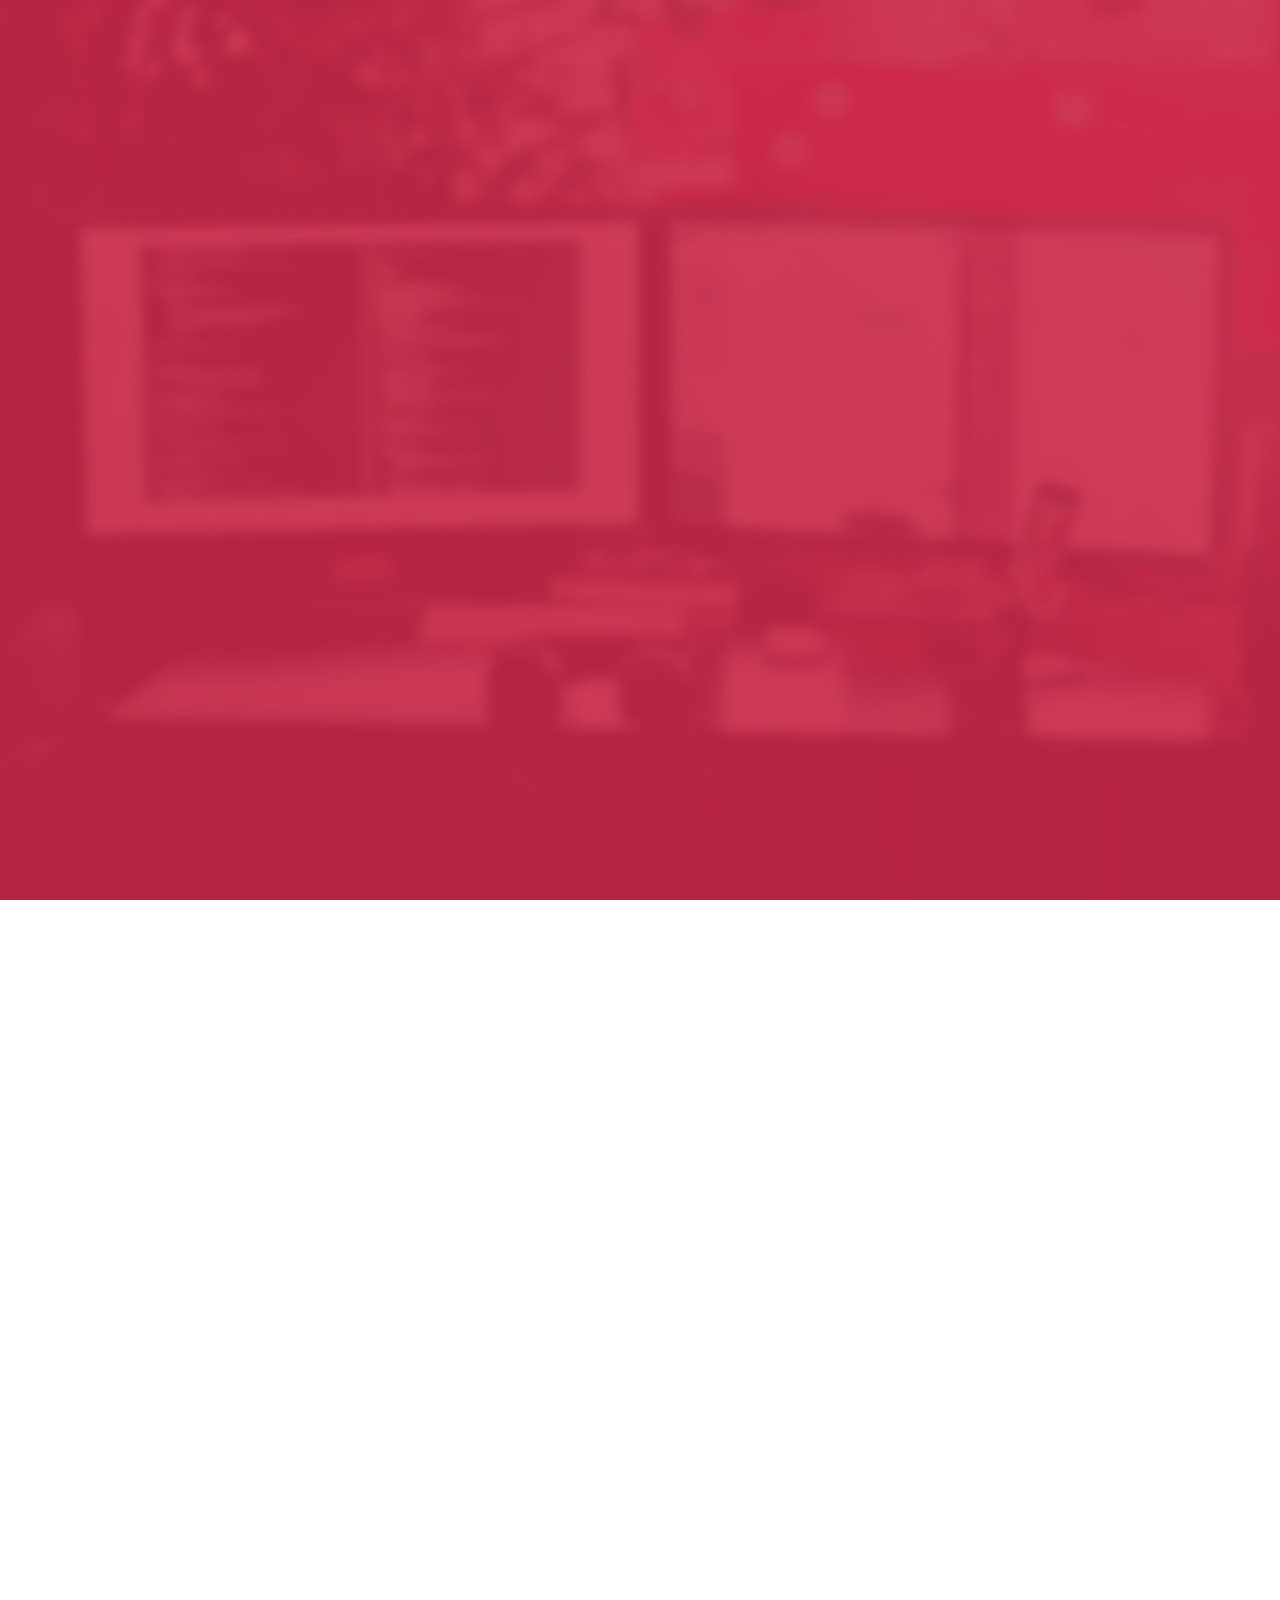
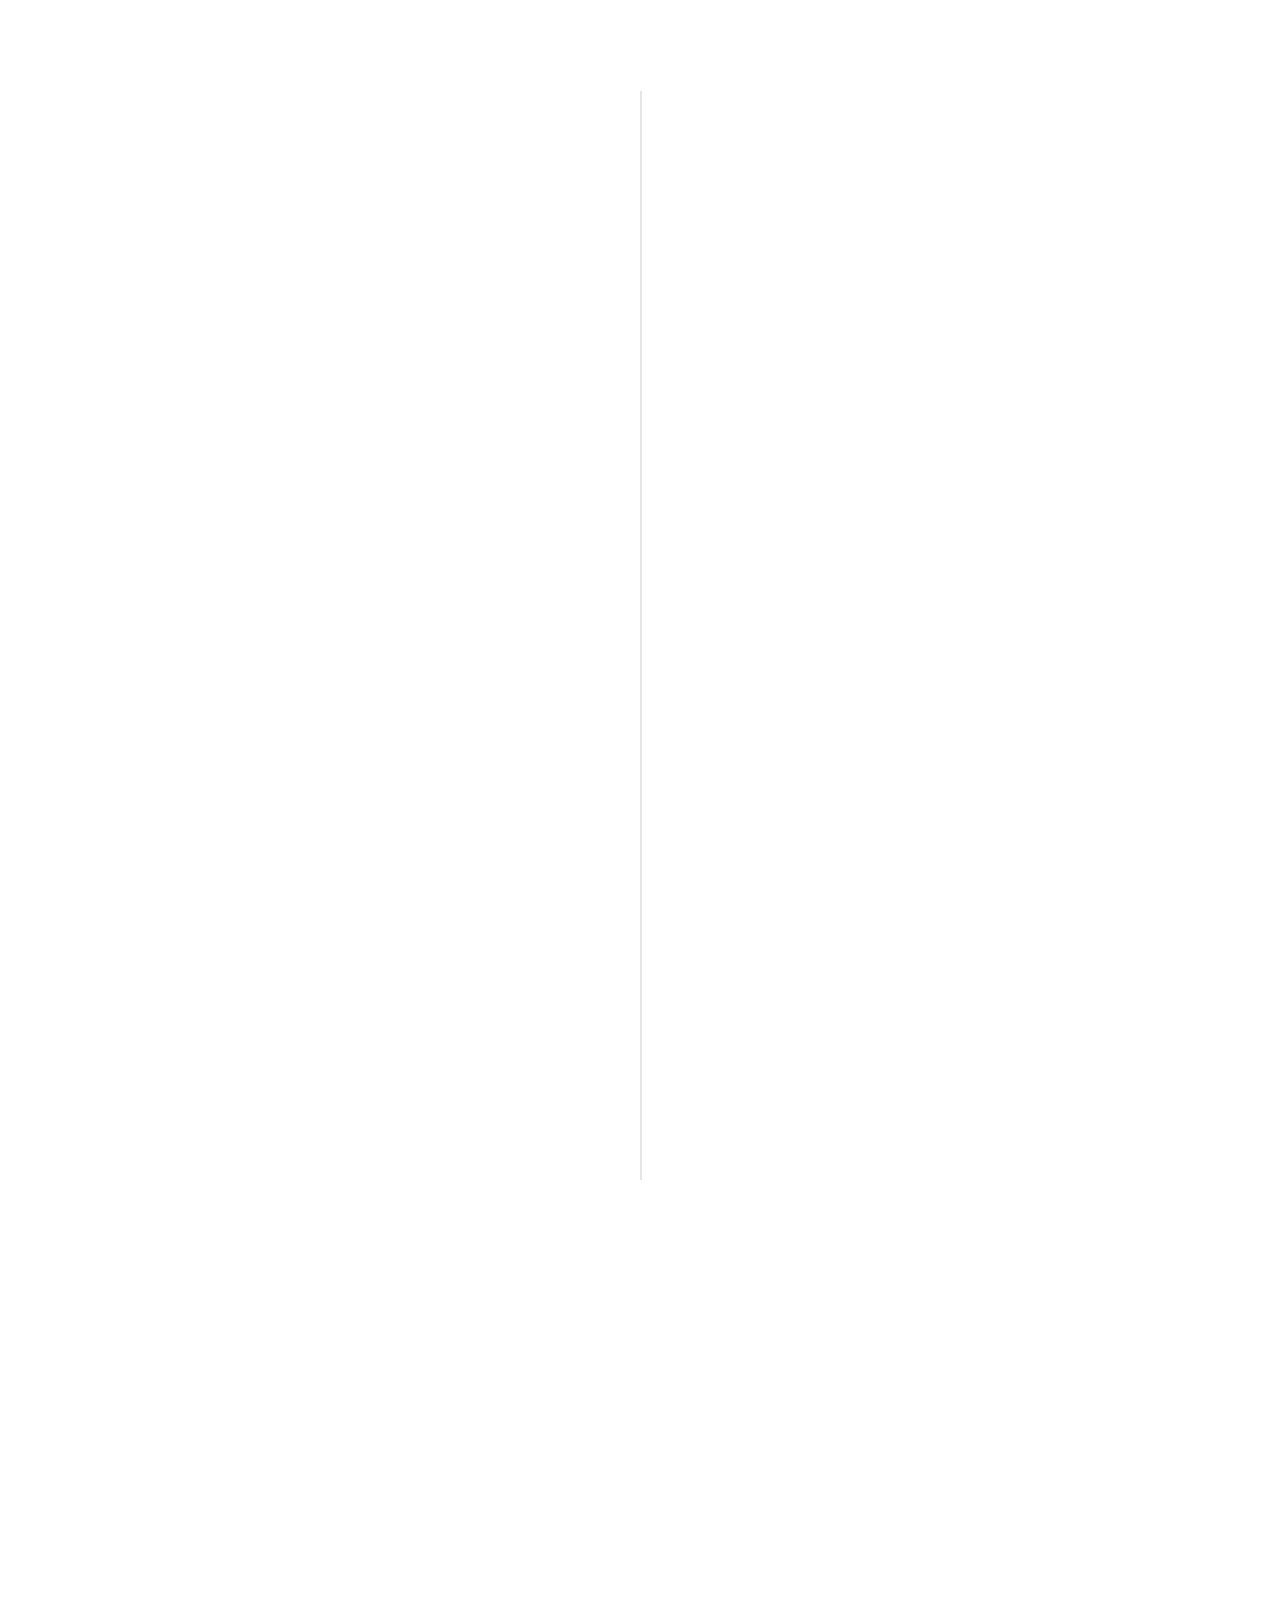
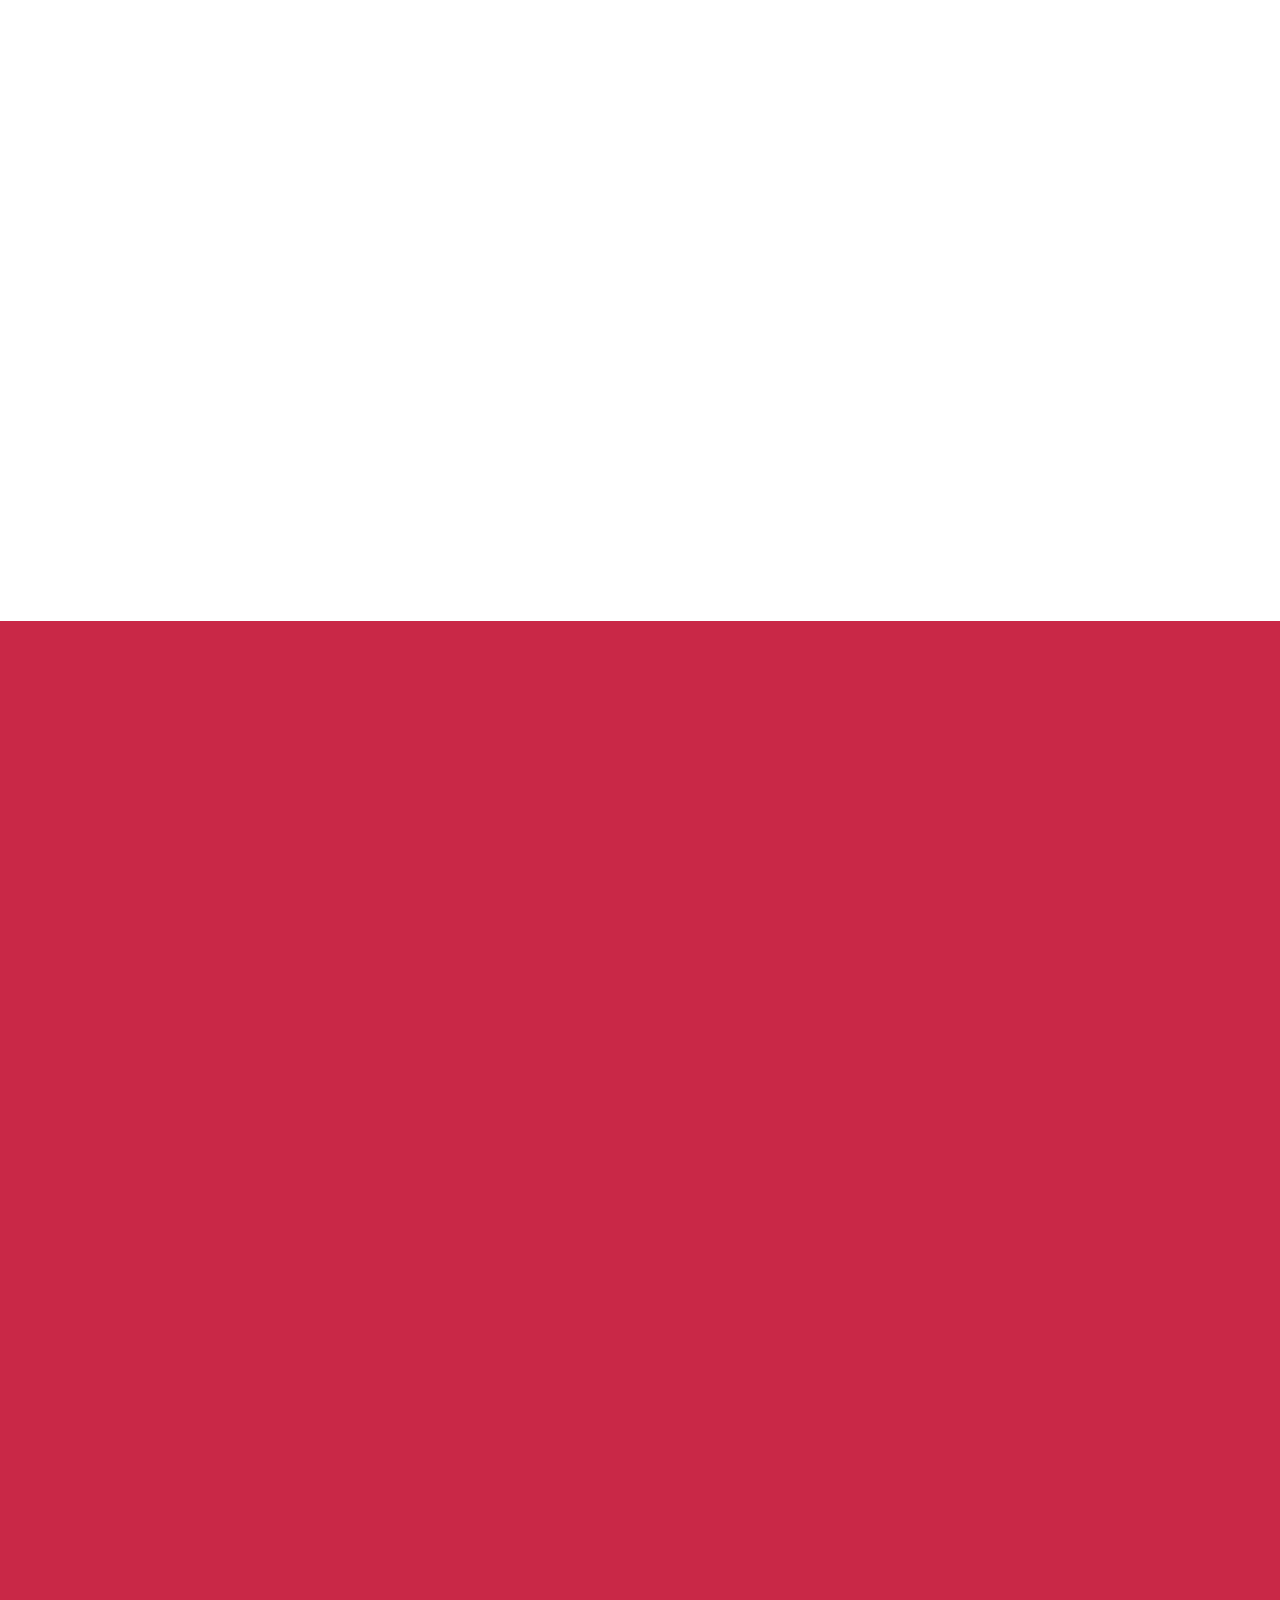
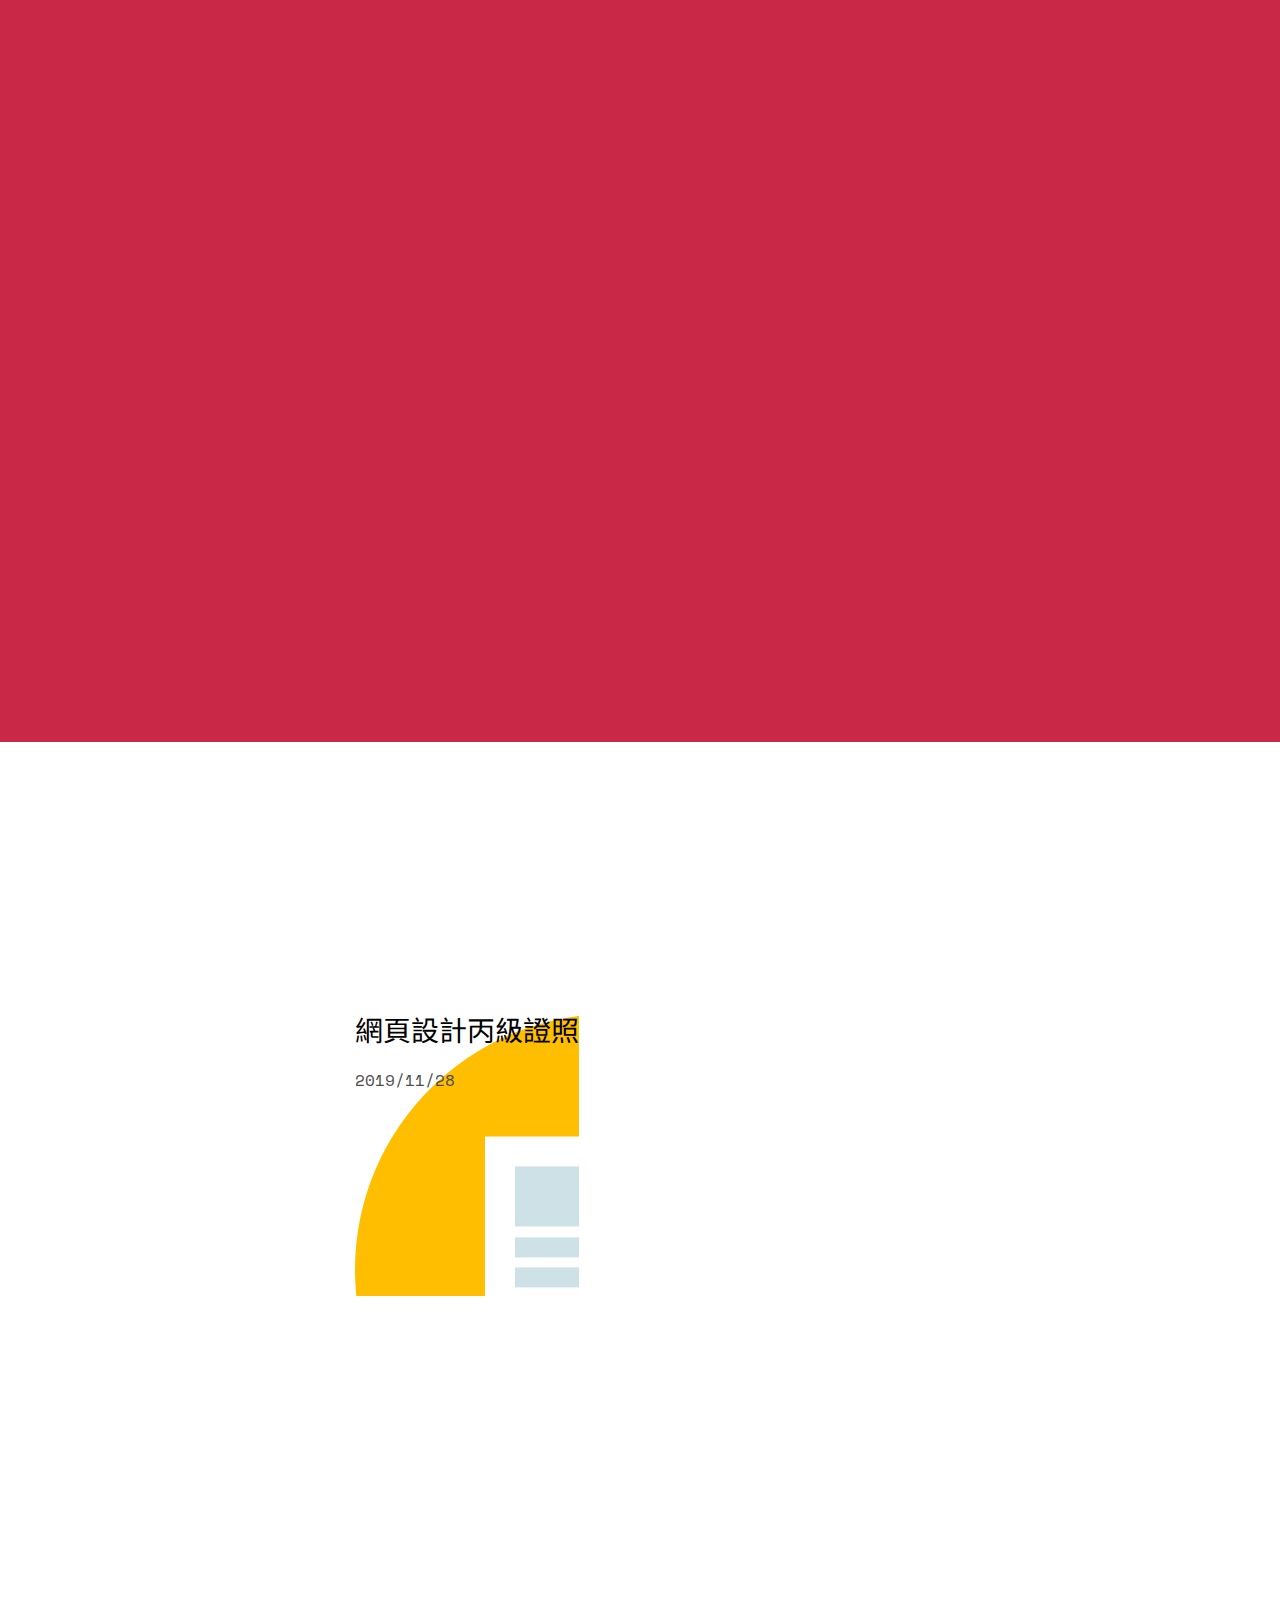
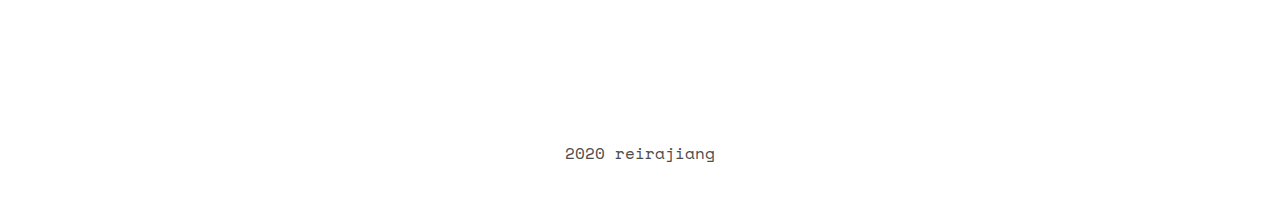
==== index.html @ fb4468a3 "Update license link" ====
<!DOCTYPE html>
<html lang="en">
<head>
    <meta charset="UTF-8">
    <meta name="viewport" content="width=device-width, initial-scale=1.0">
    <meta http-equiv="X-UA-Compatible" content="ie=edge">
    <title>ReiraJiang's-Profile</title>
    <link href="https://fonts.googleapis.com/css?family=Nanum+Gothic&display=swap" rel="stylesheet" />
	<!-- font-family: 'Nanum Gothic', sans-serif; -->
	<link href="https://fonts.googleapis.com/css?family=Noto+Sans+TC&display=swap" rel="stylesheet" />
	<!-- font-family: 'Noto Sans TC', sans-serif; -->
	<link href="https://fonts.googleapis.com/css?family=Space+Mono" rel="stylesheet">
	<link href="https://fonts.googleapis.com/css?family=Kaushan+Script" rel="stylesheet">
	
	<!-- Animate.css -->
	<link rel="stylesheet" href="plugins/animate/animate.css" />
	<link rel="stylesheet" href="plugins/fontawesome/all.min.css" />
	<!-- Bootstrap  -->
	<link rel="stylesheet" href="plugins/bootsrap/bootstrap.min.css" />
	<!-- Theme style  -->
	<link rel="stylesheet" href="css/style.css">
	<!-- Modernizr JS -->
	<script src="plugins/modernizr/modernizr-2.6.2.min.js"></script>
</head>
<body>
		
	<div class="c-loader"></div>
	<div id="page">	
	<header id="c-header" class="c-cover js-fullheight" role="banner" style="background-image:url(images/cover_bg_3.jpg);" data-stellar-background-ratio="0.5">
		<div class="overlay"></div>
		<div class="container">
			<div class="row">
				<div class="col-12 col-md-offset-2 text-center">
					<div class="display-t js-fullheight">
						<div class="display-tc js-fullheight animate-box" data-animate-effect="fadeIn">
							<div class="profile-thumb" style="background: url(images/reira.png);"></div>
							<h1><span>Reira Jiang</span></h1>
							<h3><span>菜鳥工程師 / 目標成為全端工程師</span></h3>
							<p>
								<ul class="social-icons">
									<li><a href="https://github.com/jiangreira" target="_blank"><i class="fab fa-github"></i></a></li>
									<li><a href="https://www.linkedin.com/in/rierajiang" target="_blank"><i class="fab fa-linkedin-in"></i></a></li>
								</ul>
							</p>
						</div>
					</div>
				</div>
			</div>
		</div>
	</header>

	<div id="c-about" class="animate-box">
		<div class="container">
			<div class="row">
				<div class="col-12 col-md-offset-2 text-center headtext">
					<h2>About Reira</h2>
				</div>
			</div>
			<div class="row">
				<div class="col-xl-4">
					<ul class="info mb-md-5">
						<li><span class="first-block">姓名</span><span class="second-block">江盈蓉</span></li>
						<li><span class="first-block">電話</span><span class="second-block">0966-720-315</span></li>
						<li><span class="first-block">信箱</span><span class="second-block">yingrong.chang@gmail.com</span></li>
						<li><span class="first-block">連結</span>
							<span class="second-block">
								<a href="https://github.com/jiangreira" target="_blank"><i class="fab fa-github mr-2"></i></a>
								<a href="https://www.linkedin.com/in/rierajiang" target="_blank"><i class="fab fa-linkedin-in"></i></a>
							</span>
						</li>
					</ul>
				</div>
				<div class="col-xl-7 ml-xl-5">
					<h2>Hi!Everyone!</h2>
					<p>我是Reira，待業中，目前持續研究jq中、喜歡上stackoverflow找答案<br>
						<a href="https://reurl.cc/yydpm8" target="_blank">Resume <i class="far fa-share-square"></i> </a><br>
						<a href="https://reurl.cc/A1QlmK" target="_blank">Official_Resume <i class="far fa-share-square"></i> </a></p>
				</div>
			</div>
		</div>
	</div>

	<div id="c-reusme" >
		<div class="container">
			<div class="row animate-box">
				<div class="col-12 col-md-offset-2 text-center headtext">
					<h2>工作經驗&學歷</h2>
				</div>
			</div>
			<div class="row">
				<div class="col-md-12 col-md-offset-0">
					<ul class="timeline">
						<li class="timeline-heading text-center animate-box">
							<div><h3>Work Experience & Education</h3></div>
						</li>
						<li class="animate-box timeline-unverted">
							<div class="timeline-badge"><i class="fas fa-book-reader"></i></div>
							<div class="timeline-panel">
								<div class="timeline-heading">
									<h3 class="timeline-title">前端網頁設計課程</h3>
									<span class="company">泰山職訓局 - 2019/10 2020/01</span>
								</div>
								<div class="timeline-body">
									<p>運用課程所學，使用JS、JQuery、Bootstrap及PHP，<br>
										並完成結訓專題 <a href="#final_project"> <i class="fas fa-thumbtack"></i>Picker 批客</a>
									</p>
								</div>
							</div>
						</li>
						<li class="timeline-inverted animate-box">
							<div class="timeline-badge"><i class="fas fa-briefcase"></i></div>
							<div class="timeline-panel">
								<div class="timeline-heading">
									<h3 class="timeline-title">系統分析師 Systems Analysis</h3>
									<span class="company">PChome網路家庭國際資訊股份有限公司 - 2018/11 - 2019/07</span>
								</div>
								<div class="timeline-body">
									<p>評估、分析及了解現行資訊運作系統，確定使用者功能需求與所需耗用資源，並依此發展系統架構，訂定系統所需的功能及範圍。</p>
									<ol>
										<li>參與需求訪談、流程分析，並將其撰寫成系統架構需求的規格書文件。 </li>
										<li>驗證產出的系統符合需求。 </li>
										<li>執行專案過程中之溝通協調工作。</li>
									</ol> 						
								</div>
							</div>
						</li>
						<li class="animate-box timeline-unverted">
							<div class="timeline-badge"><i class="fas fa-briefcase"></i></div>
							<div class="timeline-panel">
								<div class="timeline-heading">
									<h3 class="timeline-title">網路行銷及商店平台管理</h3>
									<span class="company">創信股份有限公司 - 2016/07 - 2018/09</span>
								</div>
								<div class="timeline-body">
									<p>	該企業為專業童鞋品牌代理商，代理眾多童鞋品牌如MLB、NBA、ELLE及知名卡通等授權代理。工作內容著重於在多方平台如蝦皮、pchome、momo及自有官網等進行商品管理、網路行銷企劃、銷貨管理及粉絲團經營管理，另負責官網網頁內容及整理架構維護。</p>
								</div>
							</div>
						</li>
						<br>
						<li class="timeline-heading text-center animate-box">
							<div><h3>Education</h3></div>
						</li>
						<li class="timeline-inverted animate-box">
							<div class="timeline-badge"><i class="fas fa-graduation-cap"></i></div>
							<div class="timeline-panel">
								<div class="timeline-heading">
									<h3 class="timeline-title"><span>資訊管理學系</span><span> IMD</span></h3>
									<span class="company">中國文化大學 - 2012-2016 </span>
								</div>
								<div class="timeline-body">
									<p>在學課程主要學習C#及ASP.NET。課餘之際為使能更進一步了解自身未來發展及訓練與人溝通，有近二年的工讀經驗。主責為展覽商品展售並兼小組長之職。</p>
								</div>
							</div>
						</li>
			    	</ul>
				</div>
			</div>
		</div>
	</div>
	
	<div id="c-skills" class="animate-box">
		<div class="container">
			<div class="row">
				<div class="col-12 col-md-offset-2 text-center headtext">
					<h2>技能</h2>
				</div>
			</div>
			<div class="row row-pb-md">
				<div class="col-md-3 col-sm-6 col-xs-12 text-center">
					<div class="chart" data-percent="90"><span><strong>HTML5 / CSS3</strong>90%</span></div>
				</div>
				<div class="col-md-3 col-sm-6 col-xs-12 text-center">
					<div class="chart" data-percent="90"><span><strong>Javascript</strong>90%</span></div>
				</div>
				<div class="col-md-3 col-sm-6 col-xs-12 text-center">
					<div class="chart" data-percent="90"><span><strong>jQuery</strong>90%</span></div>
				</div>
				<div class="col-md-3 col-sm-6 col-xs-12 text-center">
					<div class="chart" data-percent="90"><span><strong>Bootstrap</strong>90%</span></div>
				</div>
				<div class="col-md-3 col-sm-6 col-xs-12 text-center">
					<div class="chart" data-percent="80"><span><strong>PHP</strong>80%</span></div>
				</div>
				<div class="col-md-3 col-sm-6 col-xs-12 text-center">
					<div class="chart" data-percent="85"><span><strong>MySQL</strong>85%</span></div>
				</div>
				<div class="col-md-3 col-sm-6 col-xs-12 text-center">
					<div class="chart" data-percent="50"><span><strong>C#</strong>50%</span></div>
				</div>
				<div class="col-md-3 col-sm-6 col-xs-12 text-center">
					<div class="chart" data-percent="50"><span><strong>ASP.NET</strong>50%</span></div>
				</div>
			</div>
			<div class="row">
				<div class="col-md-6">
					<div class="progress-wrap">
						<h3><span class="name-left">HTML5/CSS3</span><span class="value-right">90%</span></h3>
						<div class="progress">
						  <div class="progress-bar progress-bar-1 progress-bar-striped active" role="progressbar"
						  aria-valuemax="100" style="width:90%">
						  </div>
						</div>
					</div>
					<div class="progress-wrap">
						<h3><span class="name-left">Javascript</span><span class="value-right">90%</span></h3>
						<div class="progress">
						  <div class="progress-bar progress-bar-2 progress-bar-striped active" role="progressbar"
						  aria-valuemax="100" style="width:90%">
						  </div>
						</div>
					</div>
					<div class="progress-wrap">
						<h3><span class="name-left">jQuery</span><span class="value-right">90%</span></h3>
						<div class="progress">
						  <div class="progress-bar progress-bar-3 progress-bar-striped active" role="progressbar"
						  aria-valuemax="100" style="width:90%">
						  </div>
						</div>
					</div>
					<div class="progress-wrap">
						<h3><span class="name-left">Bootstrap</span><span class="value-right">90%</span></h3>
						<div class="progress">
						  <div class="progress-bar progress-bar-4 progress-bar-striped active" role="progressbar"
						  aria-valuemax="100" style="width:90%">
						  </div>
						</div>
					</div>
				</div>
				<div class="col-md-6">
					<div class="progress-wrap">
						<h3><span class="name-left">PHP</span><span class="value-right">80%</span></h3>
						<div class="progress">
						  <div class="progress-bar progress-bar-4 progress-bar-striped active" role="progressbar"
						  aria-valuemax="100" style="width:80%">
						  </div>
						</div>
					</div>
					<div class="progress-wrap">
						<h3><span class="name-left">MySQL</span><span class="value-right">85%</span></h3>
						<div class="progress">
						  <div class="progress-bar progress-bar-3 progress-bar-striped active" role="progressbar"
						   aria-valuemax="100" style="width:85%">
						  </div>
						</div>
					</div>
					<div class="progress-wrap">
						<h3><span class="name-left">C#</span><span class="value-right">50%</span></h3>
						<div class="progress">
						  <div class="progress-bar progress-bar-2 progress-bar-striped active" role="progressbar"
						  aria-valuemax="100" style="width:50%">
						  </div>
						</div>
					</div>
					<div class="progress-wrap">
						<h3><span class="name-left">ASP.NET</span><span class="value-right">50%</span></h3>
						<div class="progress">
						  <div class="progress-bar progress-bar-1 progress-bar-striped active" role="progressbar"
						 aria-valuemax="100" style="width:50%">
						  </div>
						</div>
					</div>
				</div>
			</div>
		</div>
	</div>
	<div id="c-works" class="fh5co-bg-dark">
		<div class="container-fluid">
			<div class="row animate-box">
				<div class="col-12 col-md-offset-2 text-center headtext">
					<h2>作品集</h2>
				</div>
			</div>
			<div class=" row mr-lg-5 ml-lg-5">
				<div class="col-md-6 col-lg-3">
					<div class="c-works animate-box">
						<a id="final_project" href="http://220.128.133.15/s1080407/00_Project/" target="_blank" class="blog-bg" style="background-image: url(images/picker.png);"></a>
						<div class="blog-text">
							<h3><a href="http://220.128.133.15/s1080407/00_Project/" target="_blank">Picker 批客 <i class="fas fa-link"></i></a></h3>
							<p>泰山職訓局結訓專題<br>使用PHP，包含會員管理及後臺管理</p>
							<span class="badge badge-pill badge-danger text-light">JQuery</span>
							<span class="badge badge-pill badge-danger text-light">AJAX</span>
							<span class="badge badge-pill badge-danger text-light">PHP</span>
						</div> 
					</div>
				</div>    
				<div class="col-md-6 col-lg-3 ">
					<div class="c-works animate-box">
						<a href="https://jiangreira.github.io/colorpicker/" target="_blank" class="blog-bg" style="background-image: url(images/colorpicker.png)"></a>					
						<div class="blog-text">
							<h3><a href="https://jiangreira.github.io/colorpicker/" target="_blank">ColorPicker 色彩選擇器 <i class="fas fa-link"></i></a></h3>
							<p>隨機調色盤,點擊連續增加/減少,同時可針對RGB個別輸入值,並顯示對應的色碼</p>
							<span class="badge badge-pill badge-danger text-light">Javascript</span>
							<span class="badge badge-pill badge-danger text-light">Bootstrap</span>
						</div> 
					</div>
				</div>
				<div class="col-md-6 col-lg-3 ">
					<div class="c-works animate-box">
						<a href="https://jiangreira.github.io/jsstory/" target="_blank" class="blog-bg" style="background-image: url(images/jsstory_.png)"></a>
						<div class="blog-text">
							<h3><a href="https://jiangreira.github.io/jsstory/" target="_blank">JS Story / Js小遊戲 <i class="fas fa-link"></i></a></h3>
							<p>使用sweetalert規劃一個闖關遊戲</p>
							<span class="badge badge-pill badge-danger text-light">Javascript</span>
							<span class="badge badge-pill badge-danger text-light">SweetAlert</span>
						</div> 
					</div>
				</div>
				<div class="col-md-6 col-lg-3 ">
					<div class="c-works animate-box">
						<a href="https://jiangreira.github.io/watch/" target="_blank" class="blog-bg" style="background-image: url(images/watch_.png)"></a>
						<div class="blog-text">
							<h3><a href="https://jiangreira.github.io/watch/" target="_blank" >電子鐘 <i class="fas fa-link"></i></a></h3>
							<p>運用js寫出電子鐘</p>
							<span class="badge badge-pill badge-danger text-light">Javascript</span>
							<span class="badge badge-pill badge-danger text-light">JQuery</span>
							<span class="badge badge-pill badge-danger text-light">SweetAlert</span>
						</div> 
					</div>
				</div>
				<div class="col-md-6 col-lg-3 ">
					<div class="c-works animate-box">
						<a href="https://jiangreira.github.io/sunapi/" target="_blank" class="blog-bg" style="background-image: url(images/sunapi_.png);"></a>
						<div class="blog-text">
							<h3><a href="https://jiangreira.github.io/sunapi/" target="_blank">日出日落API串接 <i class="fas fa-link"></i></a></h3>
							<p>利用AJAX串接open api</p>
							<span class="badge badge-pill badge-danger text-light">JQuery</span>
							<span class="badge badge-pill badge-danger text-light">AJAX</span>
							<span class="badge badge-pill badge-danger text-light">DataTable.js</span>
						</div> 
					</div>
				</div>                                                                                                                                                                                                                                                                                                                                                                                                                                                                                                                                                                                                                                                                                                                                                                                                                                                                                                                                                                                                                                                                                                                                                                                                                                                                                                                                                                                                                                                                                                                                                                                                                                                                                                                                                                                                                                                                                                                                                                                                                                                                                                                                                                                                                                                                                                                                                                                                                                                                                                                                                                                                                                                                                                                                                                                                                                                                                                                                                                                                                                                                                                                                                                                                                                                                                                                                                                                                                                                                                                                                                                                                                                                                                                                                                                                                                                                                                                                                                                                                                                                     
				                                                                                                                                                                                                                                                                                                                                                                                                                                                                                                                                                                                                                                                                                                                                                                                                                                                                                                                                                                                                                                                                                                                                                                                                                                                                                                                                                                                                                                                                                                                                                                                                                                                                                                                                                                                                                                                                                                                                                                                                                                                                                                                                                                                                                                                                                                                                                                                                                                                                                                                                                                                                                                                                                                                                                                                                                                                                                                                                                                                                                                                                                                                                                                                                                                                                                                                                                                                                                                                                                                                                                                                                                                                                                                                                                                                                                                                                                                                                                                                                                                                 
			</div>
		</div>
	</div>
	<div id="c-license" >
		<div class="container">
			<div class="row animate-box">
				<div class="col-12 text-center headtext">
					<h2>證照</h2>
				</div>
			</div>
			<div class="row">
				<div class="col-md-6 col-lg-3 text-center col-padding animate-box">
					<a href="https://reurl.cc/vnYjXe" target="_blank" class="work" style="background-image: url(images/wda.png)">
						<div class="desc">
							<h3>泰山職訓局結訓證書</h3>
							<span>2020/01/16</span>
						</div>
					</a>
				</div>
				<div class="https://reurl.cc/A1QW3E" target="_blank" class="work" style="background-image: url(images/contract.png)">
						<div class="desc">
							<h3>網頁設計丙級證照</h3>
							<span>2019/11/28</span>
						</div>
					</a>
				</div>
				<div class="col-md-6 col-lg-3 text-center col-padding animate-box">
					<a href="https://reurl.cc/ObZ8oD" class="work" target="_blank" style="background-image: url(images/toeic.png)">
						<div class="desc">
							<h3>TOEIC 多益</h3>
							<span>2019/10/27</span>
						</div>
					</a>
				</div>
				<div class="col-md-6 col-lg-3 text-center col-padding animate-box">
					<a href="https://reurl.cc/gvVEGb" target="_blank" class="work" style="background-image: url(images/mcsd.png)">
						<div class="desc">
							<h3>MCSD C# (70-483)</h3>
							<span>2014/12/28</span>
						</div>
					</a>
				</div>
				<div class="col-md-6 col-lg-3 text-center col-padding animate-box">
					<a href="https://reurl.cc/QprOEp" target="_blank" class="work" style="background-image: url(images/MTA.png)">
						<div class="desc">
							<h3>MTA微軟專業應用技術國際認證</h3>
							<span>2014/10/25</span>
						</div>
					</a>
				</div>
				
			</div>
		</div>
	</div>
	<div id="c-footer">
		<div class="container">
			<div class="text-center">
				<p>2020 reirajiang</p>
			</div>
		</div>
	</div>
	<div class="gototop js-top">
		<a href="#" class="js-gotop"><i class="far fa-arrow-alt-circle-up"></i></a>
	</div>
	
	<!-- jQuery -->
	<script src="plugins/jQuery/jquery-3.4.1.min.js"></script>
	<!-- jQuery Easing -->
	<script src="plugins/jQuery/jquery.easing.1.3.js"></script>
	<!-- Fontawesome -->
    <script src="plugins/fontawesome/all.min.js"></script>
	<!-- Bootstrap -->
	<script src="plugins/bootsrap/popper.min.js"></script>
    <script src="plugins/bootsrap/bootstrap.min.js"></script>
	<!-- Waypoints -->
	<script src="plugins/waypoints/jquery.waypoints.min.js"></script>
	<!-- Stellar Parallax -->
	<script src="plugins/stellar/jquery.stellar.min.js"></script>
	<!-- Easy PieChart -->
	<script src="plugins/easypiechart/jquery.easypiechart.min.js"></script>
	<!-- Main -->
	<script src="plugins/all/main.js"></script>
	<script>
	</script>
	</body>
</html>
---- css/style.css ----
body {
  font-family: "Space Mono", "Noto Sans TC", serif;
  font-weight: 400;
  font-size: 16px;
  line-height: 1.7;
  color: #4d4d4d;
  background: #fff;
}

#page {
  position: relative;
  overflow-x: hidden;
  width: 100%;
  height: 100%;
  -webkit-transition: 0.5s;
  -o-transition: 0.5s;
  transition: 0.5s;
}
.offcanvas #page {
  overflow: hidden;
  position: absolute;
}
.offcanvas #page:after {
  -webkit-transition: 2s;
  -o-transition: 2s;
  transition: 2s;
  position: absolute;
  top: 0;
  right: 0;
  bottom: 0;
  left: 0;
  z-index: 101;
  background: rgba(0, 0, 0, 0.7);
  content: "";
}

a {
  color: #C92847;
  -webkit-transition: 0.5s;
  -o-transition: 0.5s;
  transition: 0.5s;
}
a:hover, a:active, a:focus {
  color: #C92847;
  outline: none;
  text-decoration: none;
}

p {
  margin-bottom: 30px;
}

h1, h2, h3, h4, h5, h6, figure {
  color: #000;
  font-family: "Space Mono", "Noto Sans TC", serif;
  font-weight: 400;
  margin: 0 0 20px 0;
}

::-webkit-selection {
  color: #fff;
  background: #C92847;
}

::-moz-selection {
  color: #fff;
  background: #C92847;
}

::selection {
  color: #fff;
  background: #C92847;
}

#c-header,
.c-cover {
  background-color: transparent;
  background-size: cover;
  background-attachment: fixed;
  position: relative;
  height: 100vh;
  width: 100%;
}
#c-header .overlay,
.c-cover .overlay {
  position: absolute;
  top: 0;
  bottom: 0;
  left: 0;
  right: 0;
  background: rgba(201, 40, 71, 0.9);
}
#c-header .display-t,
.c-cover .display-t {
  width: 100%;
  display: table;
}
#c-header .display-tc,
.c-cover .display-tc {
  display: table-cell;
  vertical-align: middle;
  height: 600px;
}
#c-header .display-tc h1, #c-header .display-tc h2, #c-header .display-tc h3,
.c-cover .display-tc h1,
.c-cover .display-tc h2,
.c-cover .display-tc h3 {
  margin: 0;
  padding: 0;
  color: white;
}
#c-header .display-tc h1,
.c-cover .display-tc h1 {
  font-family: "Kaushan Script", cursive;
  margin-bottom: 30px;
  font-size: 50px;
  line-height: 1.3;
  font-weight: 300;
  -webkit-transform: rotate(-5deg);
  -moz-transform: rotate(-5deg);
  -ms-transform: rotate(-5deg);
  -o-transform: rotate(-5deg);
  transform: rotate(-5deg);
}
#c-header .display-tc h1 span,
.c-cover .display-tc h1 span {
  padding: 4px 15px;
  position: relative;
}
#c-header .display-tc h1 span:before,
.c-cover .display-tc h1 span:before {
  position: absolute;
  top: 40px;
  left: 0;
  width: 30px;
  height: 4px;
  content: '';
  background: #fff;
  margin-left: -30px;
}
#c-header .display-tc h1 span:after,
.c-cover .display-tc h1 span:after {
  position: absolute;
  top: 40px;
  right: 0;
  width: 30px;
  height: 4px;
  content: '';
  background: #fff;
  margin-right: -30px;
}
@media screen and (max-width: 768px) {
  #c-header .display-tc h1,
  .c-cover .display-tc h1 {
    font-size: 34px;
  }
  #c-header .display-tc h1 span:before,
  .c-cover .display-tc h1 span:before {
    top: 28px;
    width: 20px;
    height: 3px;
    margin-left: -15px;
  }
  #c-header .display-tc h1 span:after,
  .c-cover .display-tc h1 span:after {
    top: 28px;
    width: 20px;
    height: 3px;
    margin-right: -15px;
  }
}
#c-header .display-tc h2,
.c-cover .display-tc h2 {
  font-size: 20px;
  line-height: 1.5;
  margin-bottom: 30px;
}
#c-header .display-tc h3,
.c-cover .display-tc h3 {
  font-size: 16px;
}
@media screen and (max-width: 768px) {
  #c-header .display-tc h3,
  .c-cover .display-tc h3 {
    font-size: 14px;
  }
}
#c-header .display-tc .profile-thumb,
.c-cover .display-tc .profile-thumb {
  background-size: cover !important;
  background-position: center center;
  background-repeat: no-repeat;
  position: relative;
  height: 200px;
  width: 200px;
  margin: 0 auto;
  margin-bottom: 30px;
  -webkit-border-radius: 50%;
  -moz-border-radius: 50%;
  -ms-border-radius: 50%;
  border-radius: 50%;
}
#c-header .display-tc .social-icons li svg,
.c-cover .display-tc .social-icons li svg {
  color: #fff;
}
#c-header .display-tc .social-icons li a svg,
.c-cover .display-tc .social-icons li a svg {
  font-size: 30px;
}

#c-about,
#c-resume,
#c-skills,
#c-works,
#c-license,
#fh5co-pricing{
  padding: 7em 0;
  clear: both;
}
@media screen and (max-width: 768px) {
  #c-about,
  #c-resume,
  #c-skills,
  #c-works,
  #c-license,
  #fh5co-pricing {
    padding: 3em 0;
  }
}


.fh5co-bg-dark {
  background: #C92847;
}
.fh5co-bg-dark .headtext h2 {
  color: #fff !important;
}

.info {
  margin: 0;
  padding: 0;
  width: 90%;
  float: left;
}
@media screen and (max-width: 768px) {
  .info {
    margin-bottom: 3em;
  }
}
.info li {
  width: 100%;
  float: left;
  list-style: none;
  padding: 10px 0;
}
.info li:first-child {
  padding-top: 0;
}
.info li .first-block {
  width: 40%;
  display: inline-block;
  float: left;
  color: #000;
  font-weight: bold;
}
.info li .second-block {
  width: 60%;
  display: inline-block;
}

.social-icons {
  margin: 0;
  padding: 0;
}
.social-icons li {
  margin: 0;
  padding: 0;
  list-style: none;
  display: -moz-inline-stack;
  display: inline-block;
  zoom: 1;
  *display: inline;
}
.social-icons li a {
  display: -moz-inline-stack;
  display: inline-block;
  zoom: 1;
  *display: inline;
  color: #C92847;
  padding-left: 10px;
  padding-right: 10px;
}
.social-icons li a i {
  font-size: 20px;
}

#fh5co-about .social-icons {
  margin: 0;
  padding: 0;
}
#fh5co-about .social-icons li {
  padding: 0;
  list-style: none;
  display: -moz-inline-stack;
  display: inline-block;
  zoom: 1;
  *display: inline;
}
#fh5co-about .social-icons li a {
  display: -moz-inline-stack;
  display: inline-block;
  zoom: 1;
  *display: inline;
  color: #fff;
  background: #2F3C4F;
  padding: 10px 10px 2px 10px;
  -webkit-border-radius: 2px;
  -moz-border-radius: 2px;
  -ms-border-radius: 2px;
  border-radius: 2px;
}
#fh5co-about .social-icons li a i {
  font-size: 20px;
}
#fh5co-about .social-icons li a:hover {
  background: #C92847;
}

.headtext {
  margin-bottom: 5em;
}
.headtext.headtext-sm {
  margin-bottom: 2em;
}
.headtext h2 {
  font-size: 40px;
  margin-bottom: 20px;
  line-height: 1.5;
  color: #000;
}
.headtext p {
  font-size: 18px;
  line-height: 1.5;
  color: #828282;
}
.headtext span {
  display: block;
  margin-bottom: 10px;
  text-transform: uppercase;
  font-size: 12px;
  letter-spacing: 2px;
}

.timeline {
  list-style: none;
  padding: 20px 0 20px;
  position: relative;
}
.timeline:before {
  top: 20px;
  bottom: 0;
  position: absolute;
  content: " ";
  width: 2px;
  background-color: #e6e6e6;
  left: 50%;
  margin-left: 0px;
}
@media screen and (max-width: 768px) {
  .timeline:before {
    margin-left: -64px;
  }
}
@media screen and (max-width: 480px) {
  .timeline:before {
    margin-left: -64px;
  }
}
@media screen and (max-width: 768px) {
  .timeline .timeline-heading {
    margin-bottom: 30px;
  }
}
.timeline .timeline-heading > div h3 {
  display: inline-block;
  padding: 7px 15px;
  font-size: 18px;
  text-transform: uppercase;
  letter-spacing: 5px;
  font-weight: bold;
  background: #e6e6e6;
  -webkit-border-radius: 4px;
  -moz-border-radius: 4px;
  -ms-border-radius: 4px;
  border-radius: 4px;
}
@media screen and (max-width: 768px) {
  .timeline .timeline-heading > div h3 {
    float: left;
    margin-bottom: 0;
  }
}
.timeline > li {
  margin-bottom: 20px;
  position: relative;
}
@media screen and (max-width: 768px) {
  .timeline > li {
    margin-bottom: 4em;
  }
}
.timeline > li:before, .timeline > li:after {
  content: " ";
  display: table;
}
.timeline > li:after {
  clear: both;
}
.timeline > li > .timeline-panel {
  width: 45%;
  float: left;
  margin-bottom: 0;
  position: relative;
  -webkit-border-radius: 4px;
  -moz-border-radius: 4px;
  -ms-border-radius: 4px;
  border-radius: 4px;
}
@media screen and (max-width: 768px) {
  .timeline > li > .timeline-panel {
    width: 85% !important;
  }
}
@media screen and (max-width: 480px) {
  .timeline > li > .timeline-panel {
    width: 75% !important;
  }
  .timeline > li > .timeline-panel:before {
    top: 30px;
  }
  .timeline > li > .timeline-panel:after {
    top: 31px;
  }
}
.timeline > li > .timeline-badge {
  color: #fff;
  width: 48px;
  height: 48px;
  line-height: 50px;
  font-size: 1.4em;
  text-align: center;
  position: absolute;
  top: 40px;
  left: 50%;
  margin-left: -21px;
  background-color: #C92847;
  z-index: 100;
  display: table;
  -webkit-border-radius: 50%;
  -moz-border-radius: 50%;
  -ms-border-radius: 50%;
  border-radius: 50%;
}
@media screen and (max-width: 768px) {
  .timeline > li > .timeline-badge {
    margin-left: -10px !important;
  }
}
@media screen and (max-width: 992px) {
  .timeline > li > .timeline-badge {
    margin-left: -10px !important;
  }
}
.timeline > li > .timeline-badge i {
  display: table-cell;
  vertical-align: middle;
  /* height: 44px; */
  font-size: 18px;
}
.timeline > li.timeline-unverted {
  text-align: right;
}
@media screen and (max-width: 768px) {
  .timeline > li.timeline-unverted {
    text-align: left;
  }
}
.timeline > li.timeline-inverted > .timeline-panel {
  float: right;
}
.timeline > li.timeline-inverted > .timeline-panel:before {
  border-left-width: 0;
  border-right-width: 15px;
  left: -15px;
  right: auto;
}
.timeline > li.timeline-inverted > .timeline-panel:after {
  border-left-width: 0;
  border-right-width: 14px;
  left: -14px;
  right: auto;
}

.timeline-title {
  margin-top: 0;
}

.company {
  display: block;
  margin-bottom: 20px;
  font-size: 16px;
  font-weight: normal;
  color: #bfbfbf;
}

.timeline-body > p,
.timeline-body > ul {
  margin-bottom: 0;
}

.timeline-body > p + p {
  margin-top: 5px;
}

@media (max-width: 992px) {
  ul.timeline:before {
    left: 90px;
  }

  ul.timeline > li > .timeline-panel {
    width: calc(100% - 200px);
    width: -moz-calc(100% - 200px);
    width: -webkit-calc(100% - 200px);
  }

  ul.timeline > li > .timeline-badge {
    left: 15px;
    margin-left: 0;
    top: 16px;
  }

  ul.timeline > li > .timeline-panel {
    float: right;
  }

  ul.timeline > li > .timeline-panel:before {
    border-left-width: 0;
    border-right-width: 15px;
    left: -15px;
    right: auto;
  }

  ul.timeline > li > .timeline-panel:after {
    border-left-width: 0;
    border-right-width: 14px;
    left: -14px;
    right: auto;
  }
}
.progress-wrap {
  width: 100%;
  float: left;
  margin-bottom: 10px;
}
.progress-wrap h3 {
  font-size: 16px;
  display: block;
  margin-bottom: 10px;
  float: left;
  width: 100%;
}
.progress-wrap h3 .name-left {
  float: left;
}
.progress-wrap h3 .value-right {
  float: right;
}

.progress {
  width: 100%;
  float: left;
  height: 5px;
  box-shadow: none;
}

.progress-bar {
  background-color: #2F3C4F;
  height: 5px;
  display: block;
  box-shadow: none;
}
.progress-bar.progress-bar-1 {
  background-color: #2980b9 !important;
}
.progress-bar.progress-bar-2 {
  background-color: #c0392b !important;
}
.progress-bar.progress-bar-3 {
  background-color: #d35400 !important;
}
.progress-bar.progress-bar-4 {
  background-color: #8e44ad !important;
}

.chart {
  width: 160px;
  height: 160px;
  margin: 0 auto 40px auto;
  position: relative;
  text-align: center;
}
.chart span {
  position: absolute;
  top: 50%;
  left: 0;
  margin-top: -30px;
  width: 100%;
}
.chart span strong {
  display: block;
}
.chart canvas {
  position: absolute;
  left: 0;
  top: 0;
}

.c-works {
  width: 100%;
  float: left;
  margin-bottom: 20px;
  margin-top:20px;
  border:1px solid lightgray
}
@media screen and (max-width: 768px) {
  .c-works {
    width: 100%;
  }
}
.c-works .blog-bg {
  display: block;
  width: 100%;
  background-size: cover;
  background-position: center center;
  background-repeat: no-repeat;
  position: relative;
  height: 300px;
}

@media screen and (max-width: 768px) {
  .c-works .blog-bg {
    height: 400px;
  }
}
@media screen and (max-width: 480px) {
  .c-works .blog-bg {
    height: 270px;
  }
}
.c-works .blog-text {
  /* margin-bottom: 30px; */
  position: relative;
  width: 100%;
  height:75%;
  padding: 30px;
  float: left;
  background: #fff;
  -webkit-box-shadow: 0px 2px 5px 0px rgba(0, 0, 0, 0.06);
  -moz-box-shadow: 0px 2px 5px 0px rgba(0, 0, 0, 0.06);
  box-shadow: 0px 2px 5px 0px rgba(0, 0, 0, 0.06);
  -webkit-transition: 0.3s;
  -o-transition: 0.3s;
  transition: 0.3s;
}
.c-works .blog-text p{
  height: 50px !important;
}
@media screen and (max-width: 768px) {
  .c-works .blog-text {
    padding: 10px;
  }
}
.c-works .blog-text span {
  display: inline-block;
  margin-bottom: 20px;
  font-size: 1rem !important;
  color: rgba(0, 0, 0, 0.3);
}
.c-works .blog-text .stuff {
  margin: 0;
  padding: 0;
  border-top: 1px solid rgba(0, 0, 0, 0.05);
  padding-top: 20px;
}
.c-works .blog-text .stuff li {
  list-style: none;
  display: inline-block;
  margin-left: 10px;
}
@media screen and (max-width: 768px) {
  .c-works .blog-text .stuff li {
    font-size: 14px;
  }
}
.c-works .blog-text .stuff li:first-child {
  margin-left: 0;
}
.c-works .blog-text .stuff li:last-child {
  float: right;
}
.c-works .blog-text .stuff li:last-child a {
  color: #000;
}
.c-works .blog-text .stuff li:last-child i {
  padding-right: 0;
  padding-left: 10px;
}
.c-works .blog-text .stuff li i {
  font-size: 14px;
  padding-right: 5px;
}
.c-works .blog-text h3 {
  font-size: 24px;
  margin-bottom: 20px;
  line-height: 1.5;
}
.c-works .blog-text h3 a {
  color: black;
}

#fh5co-consult {
  display: -webkit-box;
  display: -moz-box;
  display: -ms-flexbox;
  display: -webkit-flex;
  display: flex;
  flex-wrap: wrap;
  -webkit-flex-wrap: wrap;
  -moz-flex-wrap: wrap;
  width: 100%;
  float: left;
}
#fh5co-consult .video, #fh5co-consult .choose {
  display: inline-block;
}
@media screen and (max-width: 768px) {
  #fh5co-consult .video, #fh5co-consult .choose {
    width: 100% !important;
  }
}
#fh5co-consult .video {
  display: table;
  width: 50%;
  background-size: cover;
  background-position: center center;
  background-repeat: no-repeat;
  position: relative;
  display: -webkit-box;
  display: -moz-box;
  display: -ms-flexbox;
  display: -webkit-flex;
  display: flex;
  flex-wrap: wrap;
  -webkit-flex-wrap: wrap;
  -moz-flex-wrap: wrap;
}
@media screen and (max-width: 768px) {
  #fh5co-consult .video {
    display: none;
  }
}
#fh5co-consult .choose {
  width: 50%;
  padding: 4em;
}
@media screen and (max-width: 768px) {
  #fh5co-consult .choose {
    width: 100%;
    padding: 4em 1em;
  }
}

.fh5co-video {
  overflow: hidden;
}
@media screen and (max-width: 992px) {
  .fh5co-video {
    height: 450px;
  }
}
.fh5co-video .overlay {
  position: absolute;
  top: 0;
  left: 0;
  right: 0;
  bottom: 0;
  background: rgba(0, 0, 0, 0.1);
  -webkit-transition: 0.5s;
  -o-transition: 0.5s;
  transition: 0.5s;
}

#c-footer {
  padding: 50px 0;
  float: left;
  width: 100%;
}
#c-footer p:last-child {
  margin-bottom: 0;
}

.contact-info {
  margin-bottom: 4em;
  padding: 0;
}
.contact-info li {
  list-style: none;
  margin: 0 0 20px 0;
  position: relative;
  padding-left: 40px;
  color: #000;
}
.contact-info li i {
  position: absolute;
  top: .3em;
  left: 0;
  font-size: 22px;
  color: rgba(0, 0, 0, 0.3);
}
.contact-info li a {
  color: #000;
}

.form-control {
  -webkit-box-shadow: none;
  -moz-box-shadow: none;
  -ms-box-shadow: none;
  -o-box-shadow: none;
  box-shadow: none;
  border: none;
  border: 2px solid rgba(0, 0, 0, 0.1);
  font-size: 18px;
  font-weight: 300;
  -webkit-border-radius: 4px;
  -moz-border-radius: 4px;
  -ms-border-radius: 4px;
  border-radius: 4px;
}
.form-control:focus, .form-control:active {
  box-shadow: none;
  border: 2px solid rgba(0, 0, 0, 0.8);
}

input[type="text"] {
  height: 50px;
}

.form-group {
  margin-bottom: 30px;
}

#map {
  width: 100%;
  height: 500px;
  position: relative;
}
@media screen and (max-width: 768px) {
  #map {
    height: 200px;
  }
}

.gototop {
  position: fixed;
  bottom: 20px;
  right: 20px;
  z-index: 999;
  opacity: 0;
  visibility: hidden;
  -webkit-transition: 0.5s;
  -o-transition: 0.5s;
  transition: 0.5s;
}
.gototop.active {
  opacity: 1;
  visibility: visible;
}
.gototop a {
  width: 50px;
  height: 50px;
  line-height: 50px;
  display: table;
  background: rgba(0, 0, 0, 0.8);
  color: #fff;
  text-align: center;
  -webkit-border-radius: 50%;
  -moz-border-radius: 50%;
  -ms-border-radius: 50%;
  border-radius: 50%;
  font-size: 1.5rem;
}
.gototop a i {
  height: 50px;
  display: table-cell;
  vertical-align: middle;
}
.gototop a:hover, .gototop a:active, .gototop a:focus {
  text-decoration: none;
  outline: none;
}

.btn {
  margin-right: 4px;
  margin-bottom: 4px;
  font-family: "Space Mono", "Noto Sans TC", serif;
  font-size: 16px;
  font-weight: 400;
  -webkit-border-radius: 30px;
  -moz-border-radius: 30px;
  -ms-border-radius: 30px;
  border-radius: 30px;
  -webkit-transition: 0.5s;
  -o-transition: 0.5s;
  transition: 0.5s;
  padding: 8px 20px;
}
.btn.btn-md {
  padding: 8px 20px !important;
}
.btn.btn-lg {
  padding: 18px 36px !important;
}
.btn:hover, .btn:active, .btn:focus {
  box-shadow: none !important;
  outline: none !important;
}

.btn-primary {
  background: #C92847;
  color: #fff;
  border: 2px solid #C92847;
}
.btn-primary:hover, .btn-primary:focus, .btn-primary:active {
  background: #ff9b1a !important;
  border-color: #ff9b1a !important;
}
.btn-primary.btn-outline {
  background: transparent;
  color: #C92847;
  border: 2px solid #C92847;
}
.btn-primary.btn-outline:hover, .btn-primary.btn-outline:focus, .btn-primary.btn-outline:active {
  background: #C92847;
  color: #fff;
}

.btn-success {
  background: #5cb85c;
  color: #fff;
  border: 2px solid #5cb85c;
}
.btn-success:hover, .btn-success:focus, .btn-success:active {
  background: #4cae4c !important;
  border-color: #4cae4c !important;
}
.btn-success.btn-outline {
  background: transparent;
  color: #5cb85c;
  border: 2px solid #5cb85c;
}
.btn-success.btn-outline:hover, .btn-success.btn-outline:focus, .btn-success.btn-outline:active {
  background: #5cb85c;
  color: #fff;
}

.btn-info {
  background: #5bc0de;
  color: #fff;
  border: 2px solid #5bc0de;
}
.btn-info:hover, .btn-info:focus, .btn-info:active {
  background: #46b8da !important;
  border-color: #46b8da !important;
}
.btn-info.btn-outline {
  background: transparent;
  color: #5bc0de;
  border: 2px solid #5bc0de;
}
.btn-info.btn-outline:hover, .btn-info.btn-outline:focus, .btn-info.btn-outline:active {
  background: #5bc0de;
  color: #fff;
}

.btn-warning {
  background: #f0ad4e;
  color: #fff;
  border: 2px solid #f0ad4e;
}
.btn-warning:hover, .btn-warning:focus, .btn-warning:active {
  background: #eea236 !important;
  border-color: #eea236 !important;
}
.btn-warning.btn-outline {
  background: transparent;
  color: #f0ad4e;
  border: 2px solid #f0ad4e;
}
.btn-warning.btn-outline:hover, .btn-warning.btn-outline:focus, .btn-warning.btn-outline:active {
  background: #f0ad4e;
  color: #fff;
}

.btn-danger {
  background: #d9534f;
  color: #fff;
  border: 2px solid #d9534f;
}
.btn-danger:hover, .btn-danger:focus, .btn-danger:active {
  background: #d43f3a !important;
  border-color: #d43f3a !important;
}
.btn-danger.btn-outline {
  background: transparent;
  color: #d9534f;
  border: 2px solid #d9534f;
}
.btn-danger.btn-outline:hover, .btn-danger.btn-outline:focus, .btn-danger.btn-outline:active {
  background: #d9534f;
  color: #fff;
}

.btn-outline {
  background: none;
  border: 2px solid gray;
  font-size: 16px;
  -webkit-transition: 0.3s;
  -o-transition: 0.3s;
  transition: 0.3s;
}
.btn-outline:hover, .btn-outline:focus, .btn-outline:active {
  box-shadow: none;
}

.btn.with-arrow {
  position: relative;
  -webkit-transition: 0.3s;
  -o-transition: 0.3s;
  transition: 0.3s;
}
.btn.with-arrow i {
  visibility: hidden;
  opacity: 0;
  position: absolute;
  right: 0px;
  top: 50%;
  margin-top: -8px;
  -webkit-transition: 0.2s;
  -o-transition: 0.2s;
  transition: 0.2s;
}
.btn.with-arrow:hover {
  padding-right: 50px;
}
.btn.with-arrow:hover i {
  color: #fff;
  right: 18px;
  visibility: visible;
  opacity: 1;
}

.form-control {
  box-shadow: none;
  background: transparent;
  border: 2px solid rgba(0, 0, 0, 0.1);
  height: 54px;
  font-size: 18px;
  font-weight: 300;
}
.form-control:active, .form-control:focus {
  outline: none;
  box-shadow: none;
  border-color: #C92847;
}

.row-pb-md {
  padding-bottom: 4em !important;
}

.row-pb-sm {
  padding-bottom: 2em !important;
}

.nopadding {
  padding: 0 !important;
  margin: 0 !important;
}

.col-padding {
  padding: 6px !important;
  margin: 0px !important;
}

.c-loader {
  position: fixed;
  left: 0px;
  top: 0px;
  width: 100%;
  height: 100%;
  z-index: 9999;
  background: url(../images/loader.gif) center no-repeat #fff;
}

.js .animate-box {
  opacity: 0;
}

.work {
  background-size: cover;
  background-position: center center;
  background-repeat: no-repeat;
  position: relative;
  height: 270px;
  width: 100%;
  display: table;
  overflow: hidden;
}
@media screen and (max-width: 768px) {
  .work {
    height: 400px;
  }
}
@media screen and (max-width: 480px) {
  .work {
    height: 270px;
  }
}
.work .desc {
  display: table-cell;
  vertical-align: middle;
  height: 270px;
  background: #C92847;
  opacity: 0;
  -webkit-transition: 0.3s;
  -o-transition: 0.3s;
  transition: 0.3s;
}
.work .desc h3 {
  font-size: 20px;
  color: white;
  -webkit-transition: -webkit-transform 0.3s, opacity 0.3s;
  transition: transform 0.3s, opacity 0.3s;
  -webkit-transform: translate3d(0, -15px, 0);
  transform: translate3d(0, -15px, 0);
}
.work .desc span {
  display: block;
  color: white;
  font-size: 14px;
  -webkit-transition: -webkit-transform 0.3s, opacity 0.3s;
  transition: transform 0.3s, opacity 0.3s;
  -webkit-transform: translate3d(0, 15px, 0);
  transform: translate3d(0, 15px, 0);
}
@media screen and (max-width: 768px) {
  .work .desc {
    opacity: 1;
    background: rgba(255, 255, 255, 0.8);
    
  }
  .work .desc h3 {
    -webkit-transform: translate3d(0, 0, 0);
    transform: translate3d(0, 0, 0);
    color: black !important;
    text-shadow: 5px 5px 10px !important; 
    font-size: 1.5rem !important;
  }
  .work .desc span {
    -webkit-transform: translate3d(0, 0, 0);
    transform: translate3d(0, 0, 0);
    color: black !important;
    text-shadow: 10px 10px 15px !important; 
  }
}
.work:hover .desc {
  opacity: 1;
}
.work:hover .desc h3 {
  -webkit-transform: translate3d(0, 0, 0);
  transform: translate3d(0, 0, 0);
}
.work:hover .desc span {
  -webkit-transform: translate3d(0, 0, 0);
  transform: translate3d(0, 0, 0);
}
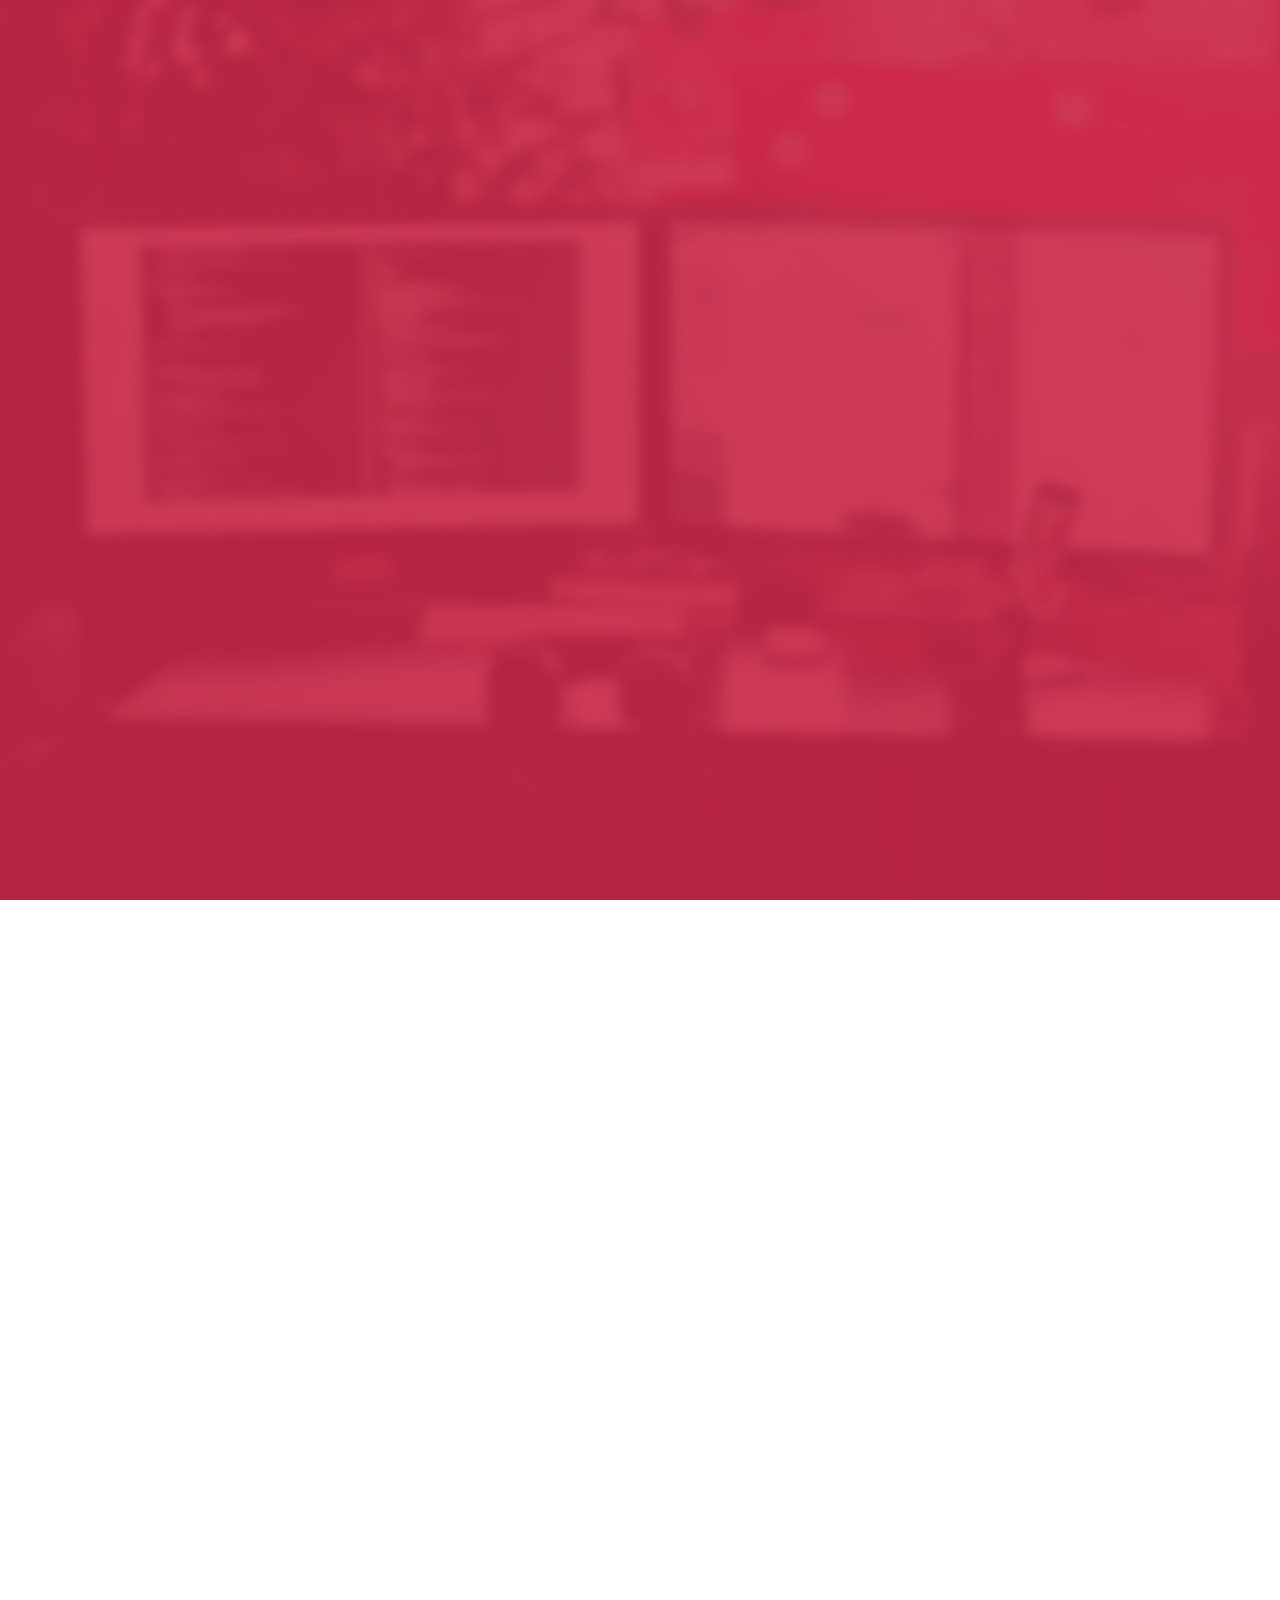
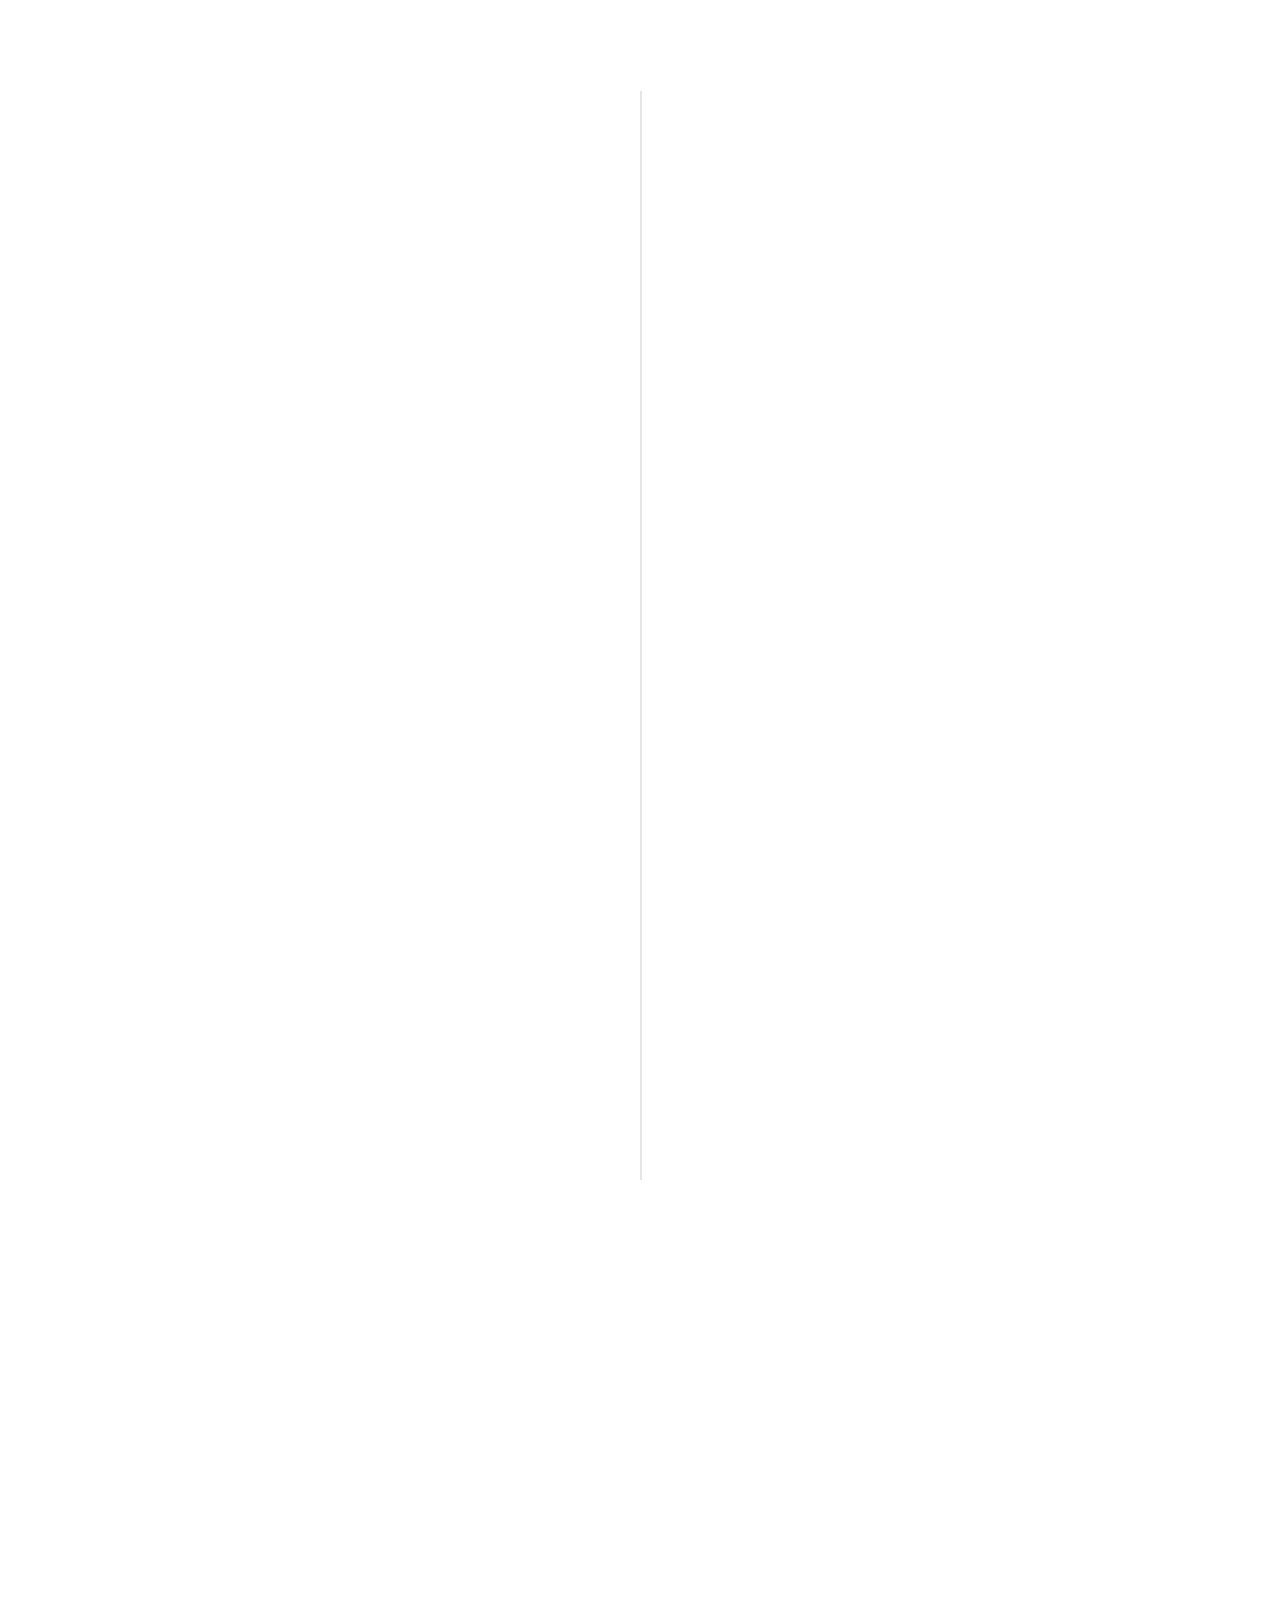
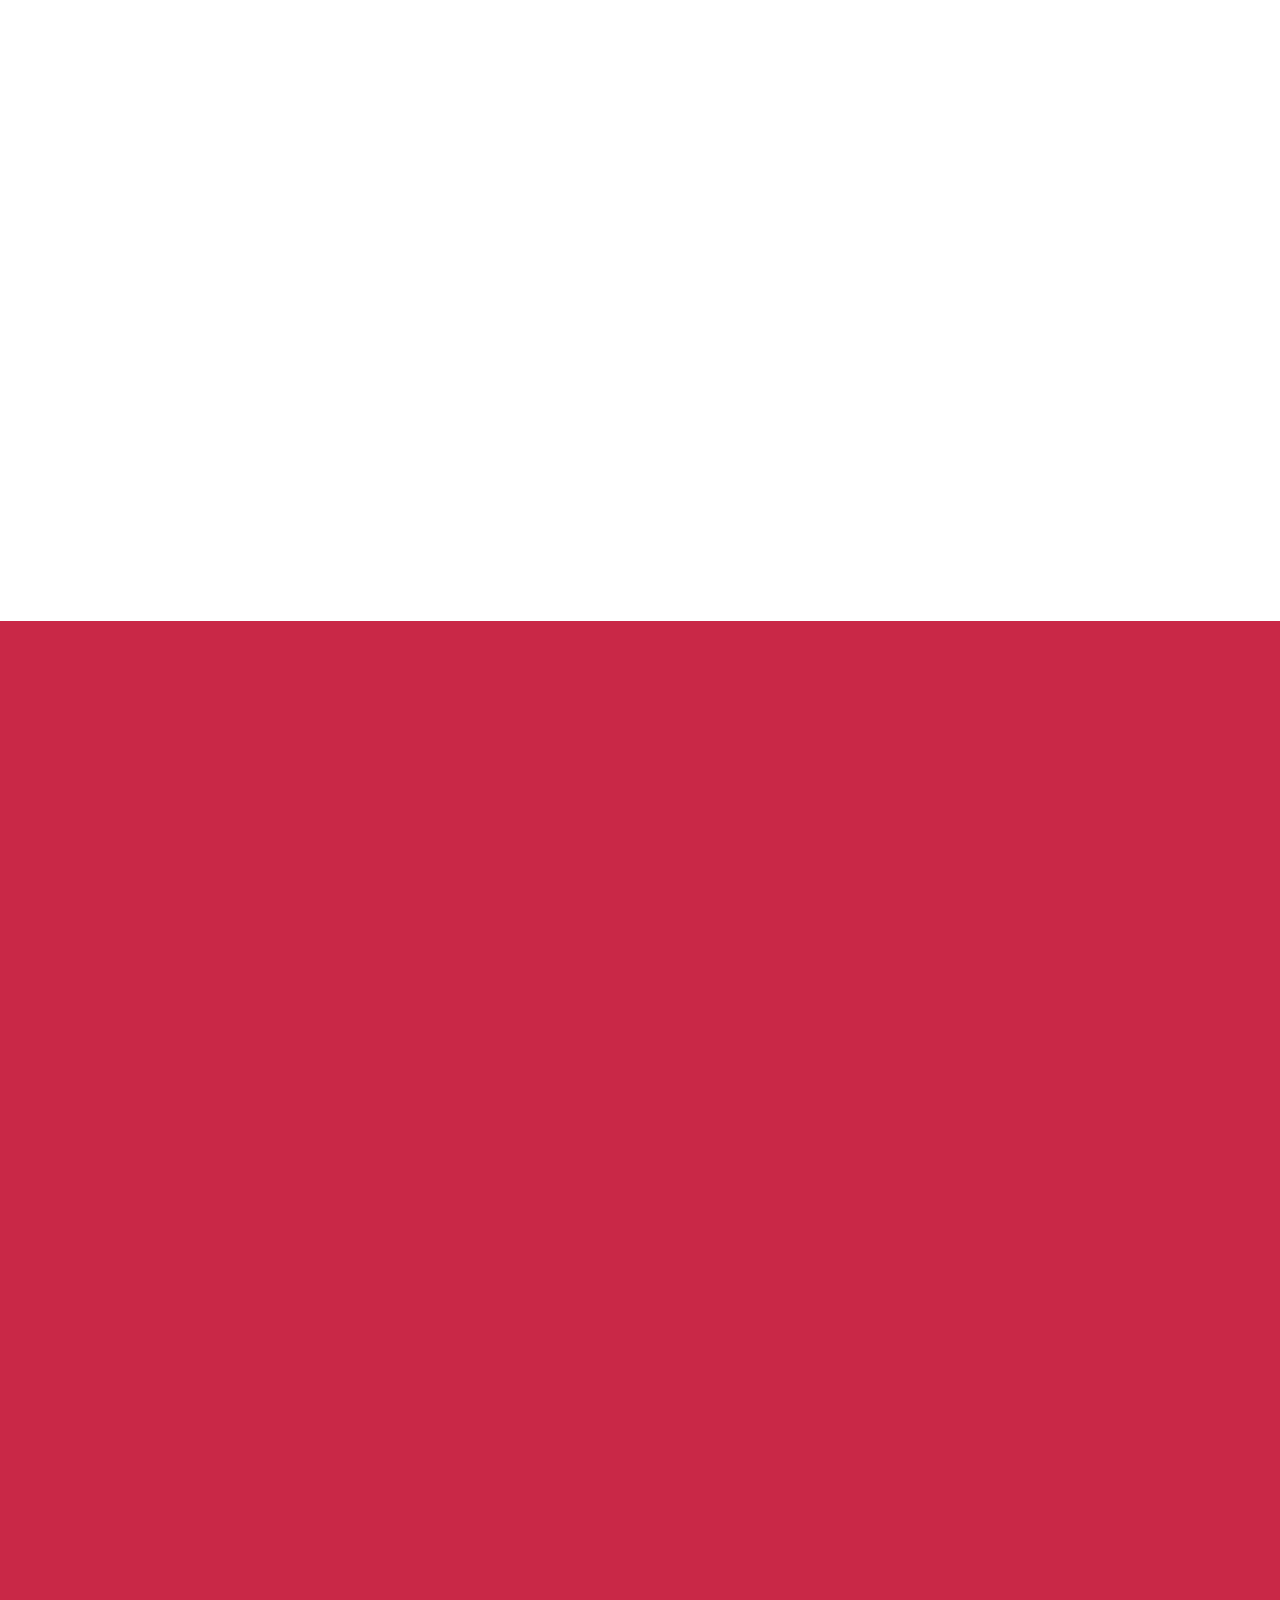
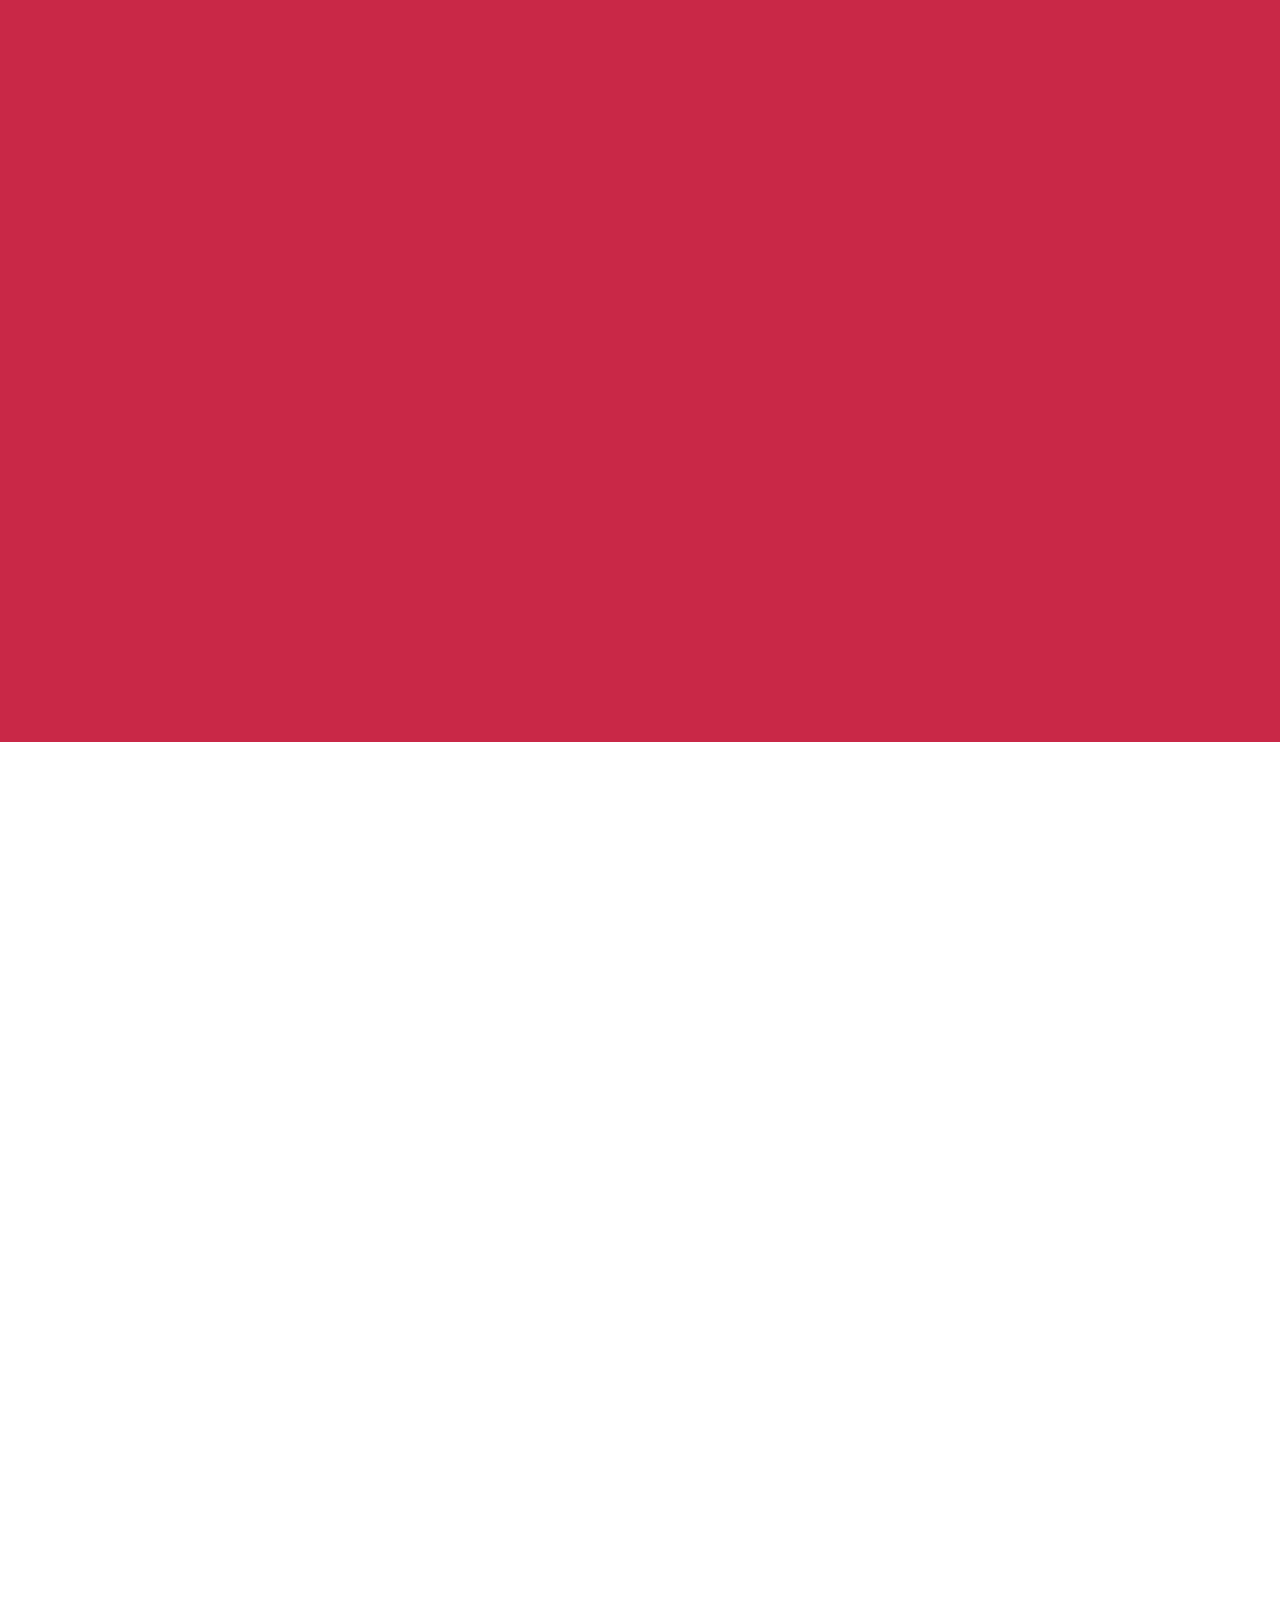
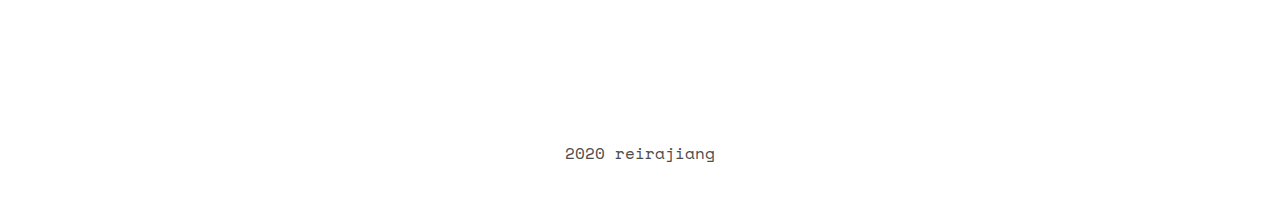
==== commit cb53b3c9: "Update license link" ====
--- a/index.html
+++ b/index.html
@@ -349,7 +349,8 @@
 						</div>
 					</a>
 				</div>
-				<div class="https://reurl.cc/A1QW3E" target="_blank" class="work" style="background-image: url(images/contract.png)">
+				<div class="col-md-6 col-lg-3 text-center col-padding animate-box">
+					<a href="https://reurl.cc/A1QW3E" target="_blank" class="work" style="background-image: url(images/contract.png)">
 						<div class="desc">
 							<h3>網頁設計丙級證照</h3>
 							<span>2019/11/28</span>
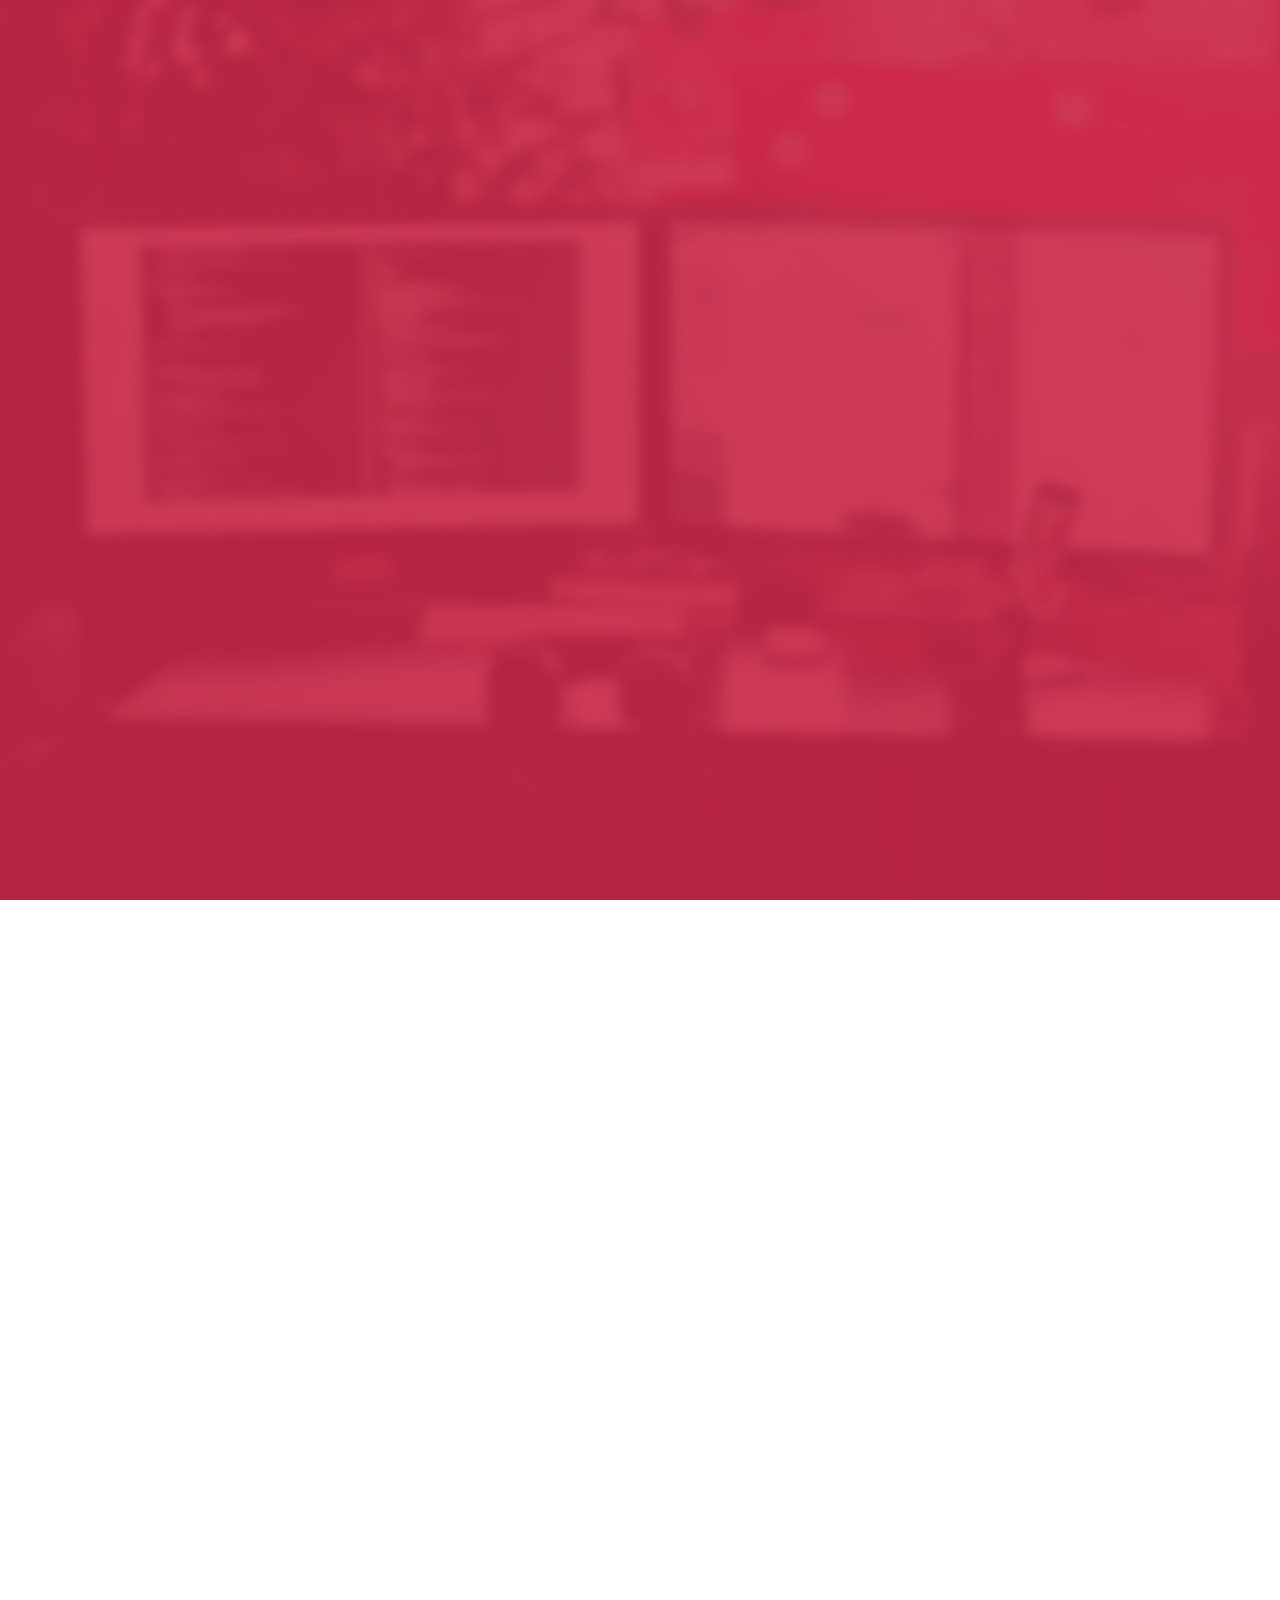
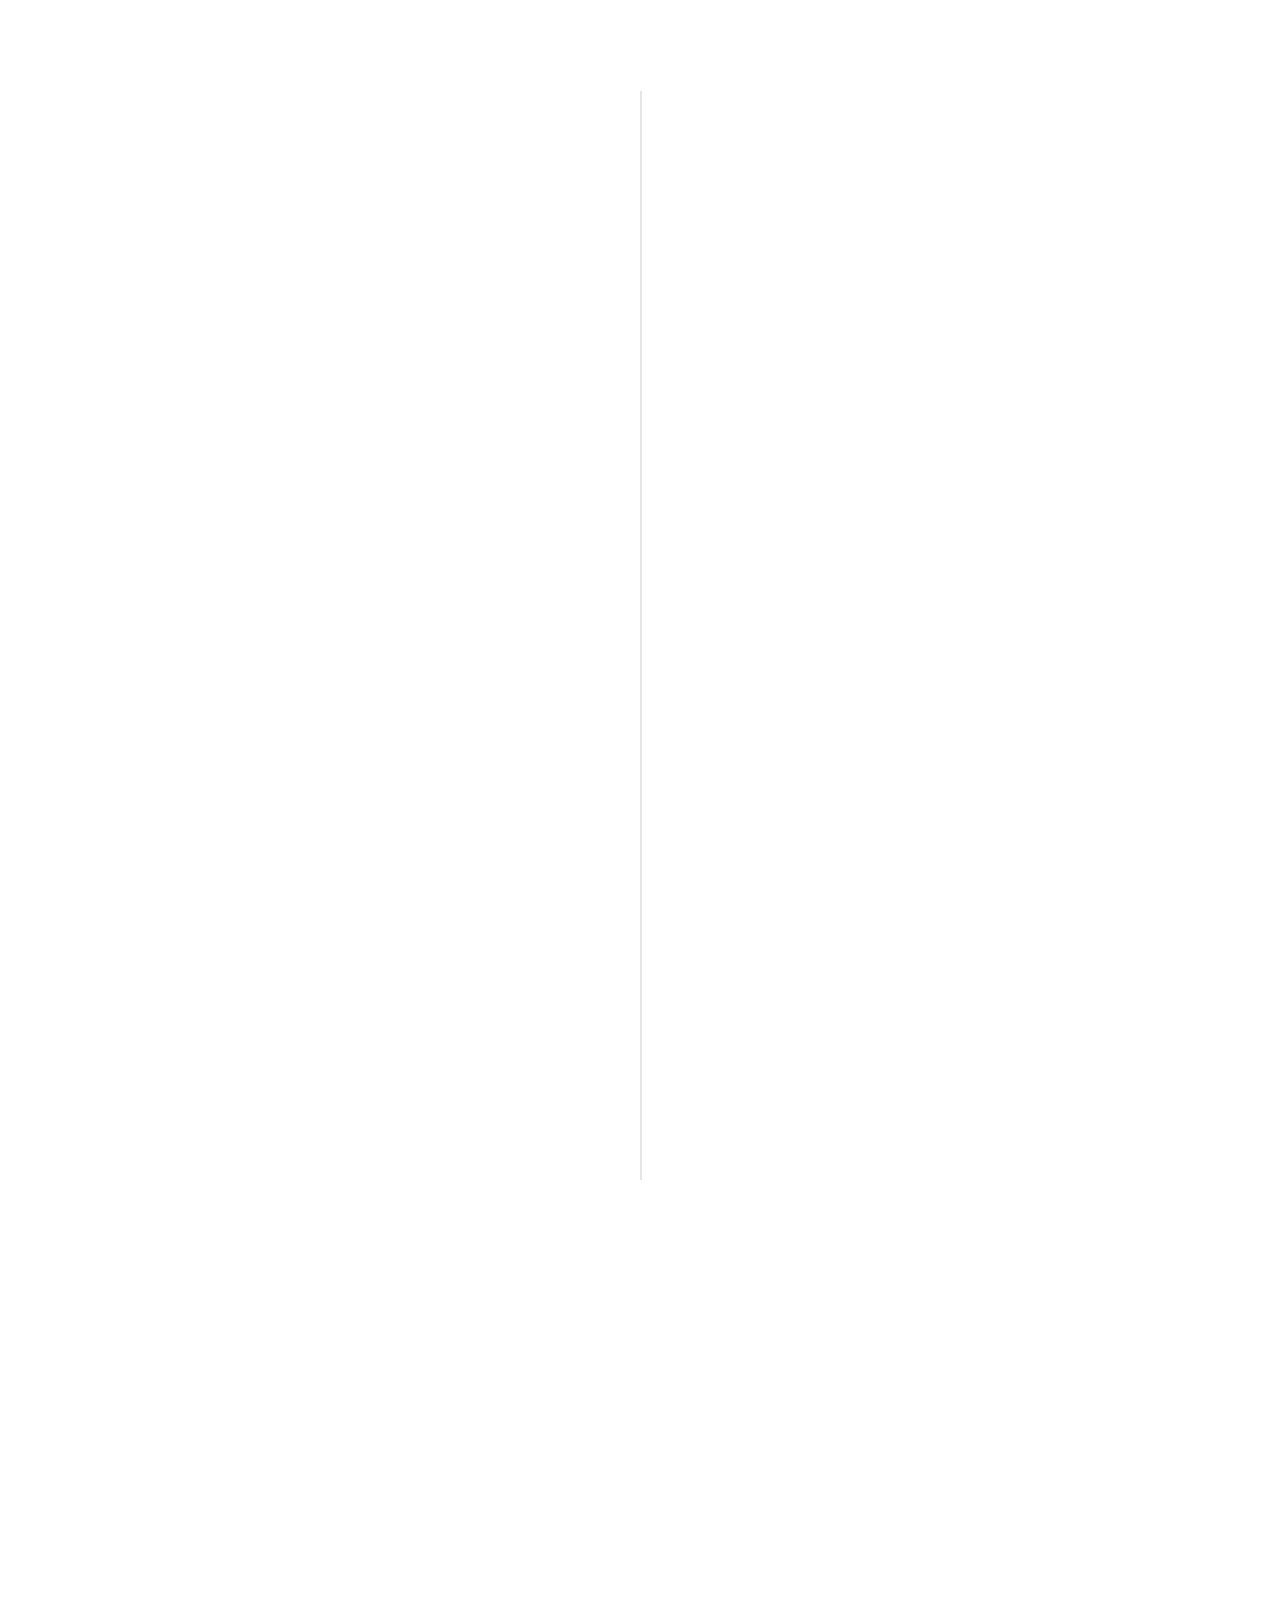
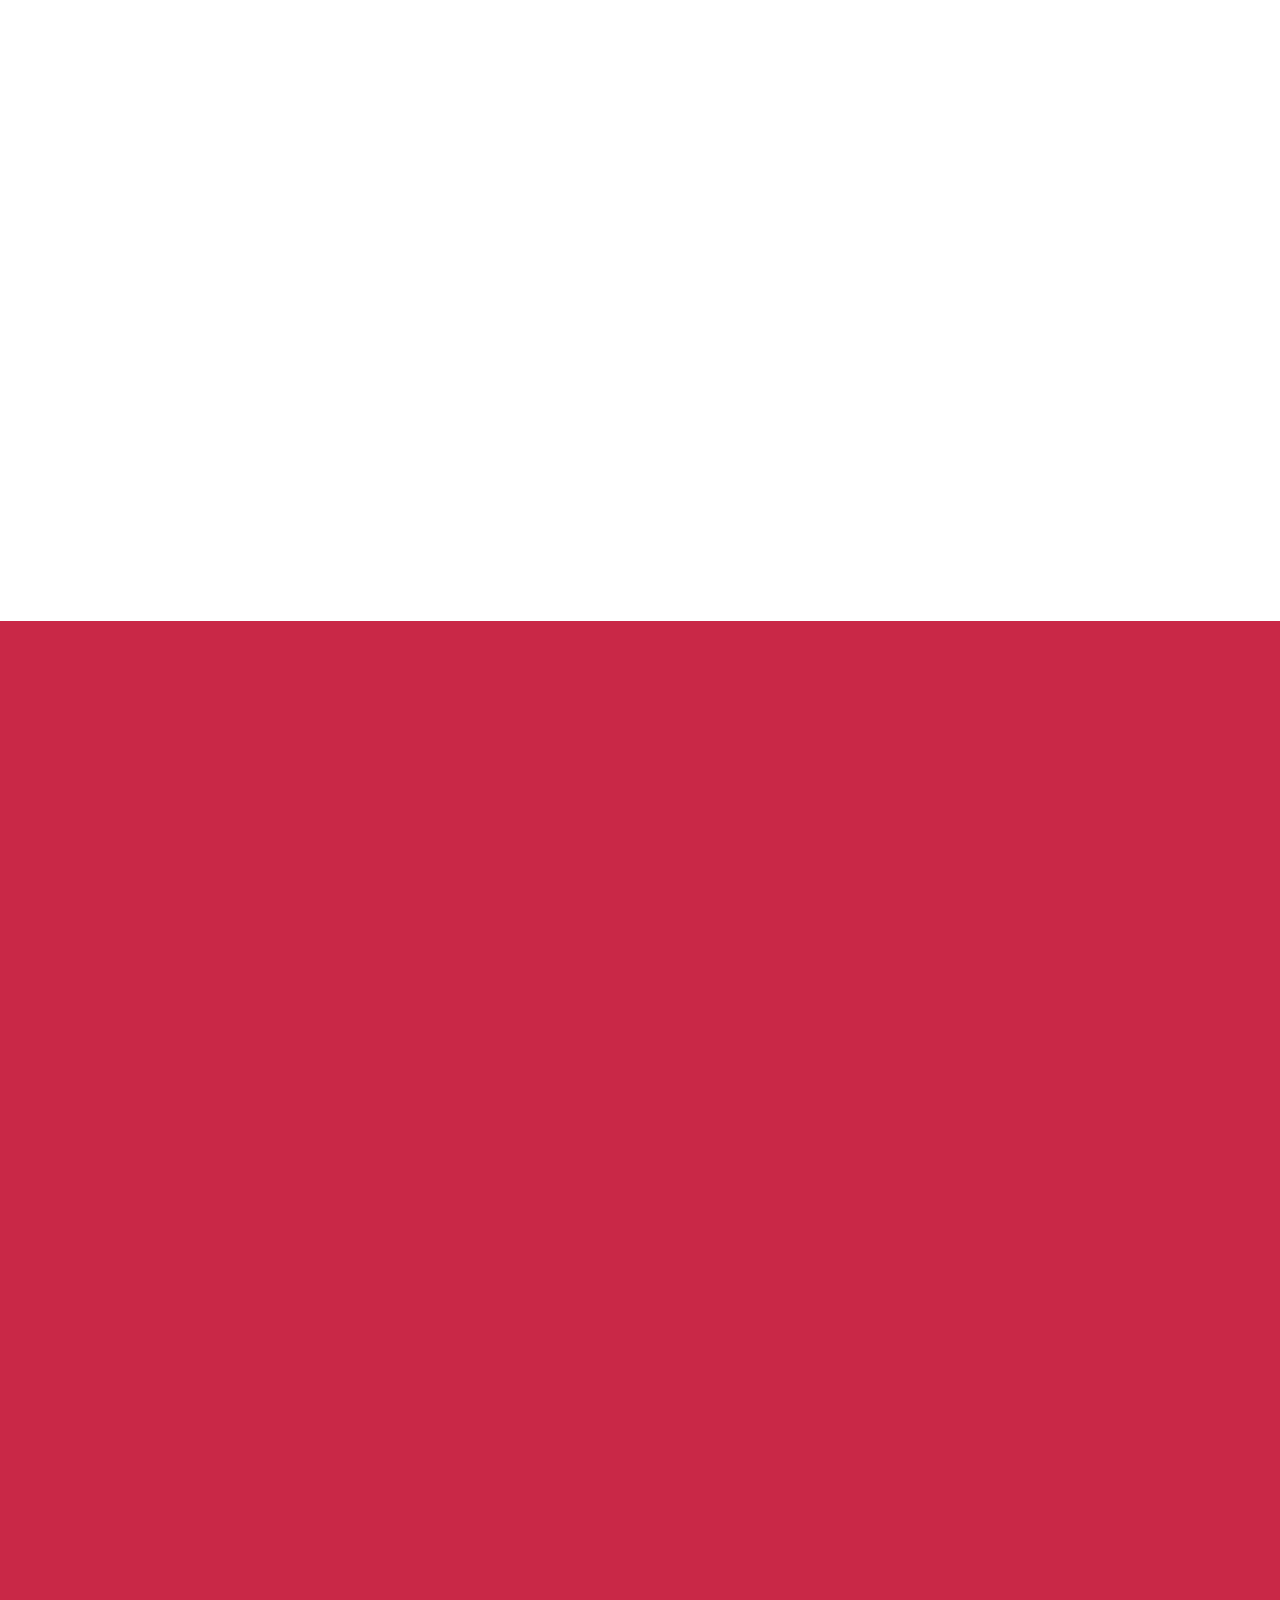
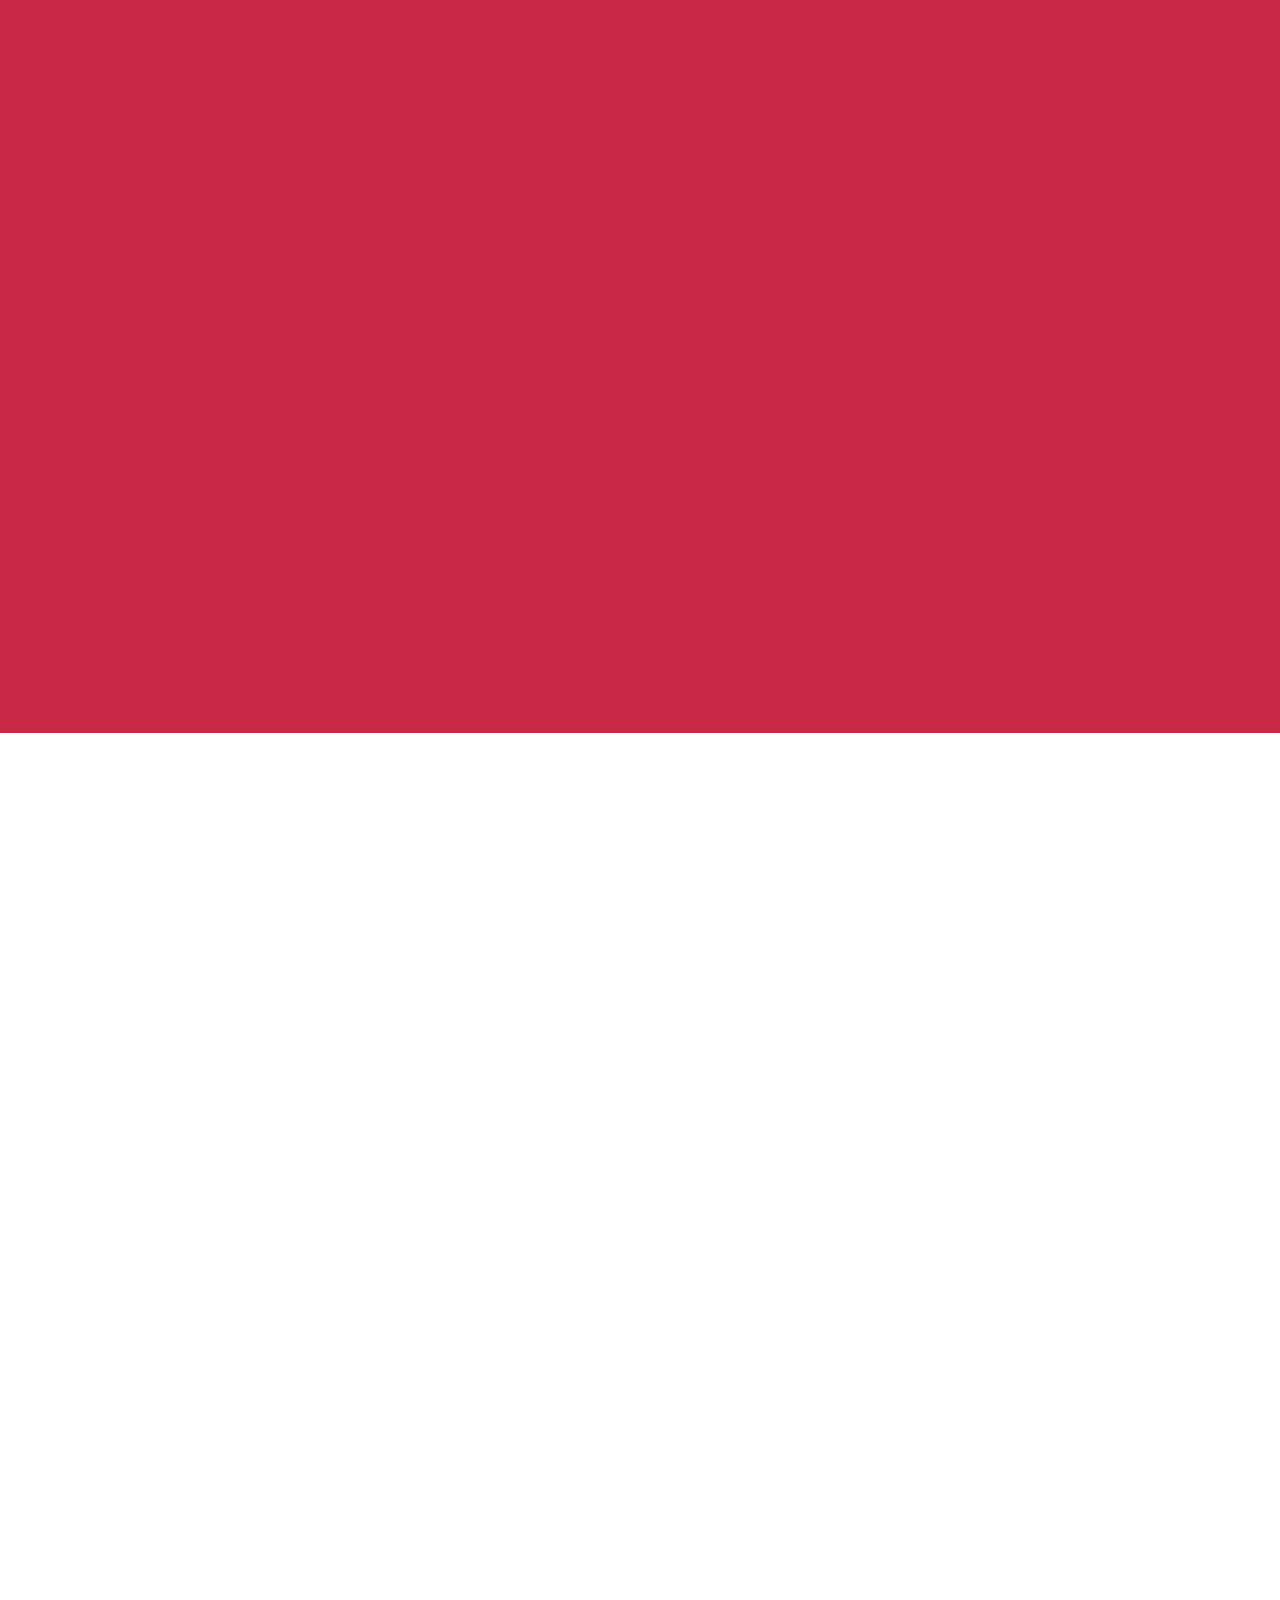
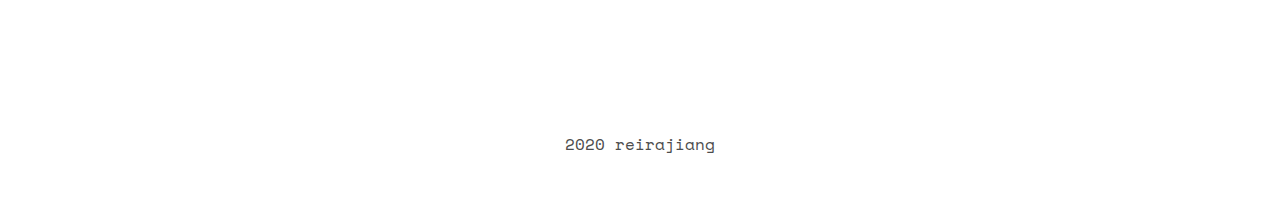
==== commit ceab2e8e: "新增作品集(JS數位鐘)" ====
--- a/index.html
+++ b/index.html
@@ -296,7 +296,7 @@
 				</div>
 				<div class="col-md-6 col-lg-3 ">
 					<div class="c-works animate-box">
-						<a href="https://jiangreira.github.io/jsstory/" target="_blank" class="blog-bg" style="background-image: url(images/jsstory_.png)"></a>
+						<a href="https://jiangreira.github.io/jsstory/" target="_blank" class="blog-bg" style="background-image: url(images/jsstory.png)"></a>
 						<div class="blog-text">
 							<h3><a href="https://jiangreira.github.io/jsstory/" target="_blank">JS Story / Js小遊戲 <i class="fas fa-link"></i></a></h3>
 							<p>使用sweetalert規劃一個闖關遊戲</p>
@@ -307,13 +307,33 @@
 				</div>
 				<div class="col-md-6 col-lg-3 ">
 					<div class="c-works animate-box">
+						<a href="https://jiangreira.github.io/peacegame/" target="_blank" class="blog-bg" style="background-image: url(images/peacegame.png)"></a>
+						<div class="blog-text">
+							<h3><a href="https://jiangreira.github.io/peacegame/" target="_blank" >Js小遊戲 <i class="fas fa-link"></i></a></h3>
+							<p>促進和平PeaceGame是由打地鼠小遊戲變化而來</p>
+							<span class="badge badge-pill badge-danger text-light">Javascript</span>
+							<span class="badge badge-pill badge-danger text-light">Bootstrap</span>
+						</div> 
+					</div>
+				</div>
+				<div class="col-md-6 col-lg-3 ">
+					<div class="c-works animate-box">
+						<a href="https://jiangreira.github.io/digitalclock/" target="_blank" class="blog-bg" style="background-image: url(images/digitalclock.png)"></a>
+						<div class="blog-text">
+							<h3><a href="https://jiangreira.github.io/digitalclock/" target="_blank" >數位鐘 <i class="fas fa-link"></i></a></h3>
+							<p>結合圖片寫出數位鐘</p>
+							<span class="badge badge-pill badge-danger text-light">Javascript</span>
+						</div> 
+					</div>
+				</div>
+				<div class="col-md-6 col-lg-3 ">
+					<div class="c-works animate-box">
 						<a href="https://jiangreira.github.io/watch/" target="_blank" class="blog-bg" style="background-image: url(images/watch_.png)"></a>
 						<div class="blog-text">
 							<h3><a href="https://jiangreira.github.io/watch/" target="_blank" >電子鐘 <i class="fas fa-link"></i></a></h3>
 							<p>運用js寫出電子鐘</p>
 							<span class="badge badge-pill badge-danger text-light">Javascript</span>
 							<span class="badge badge-pill badge-danger text-light">JQuery</span>
-							<span class="badge badge-pill badge-danger text-light">SweetAlert</span>
 						</div> 
 					</div>
 				</div>
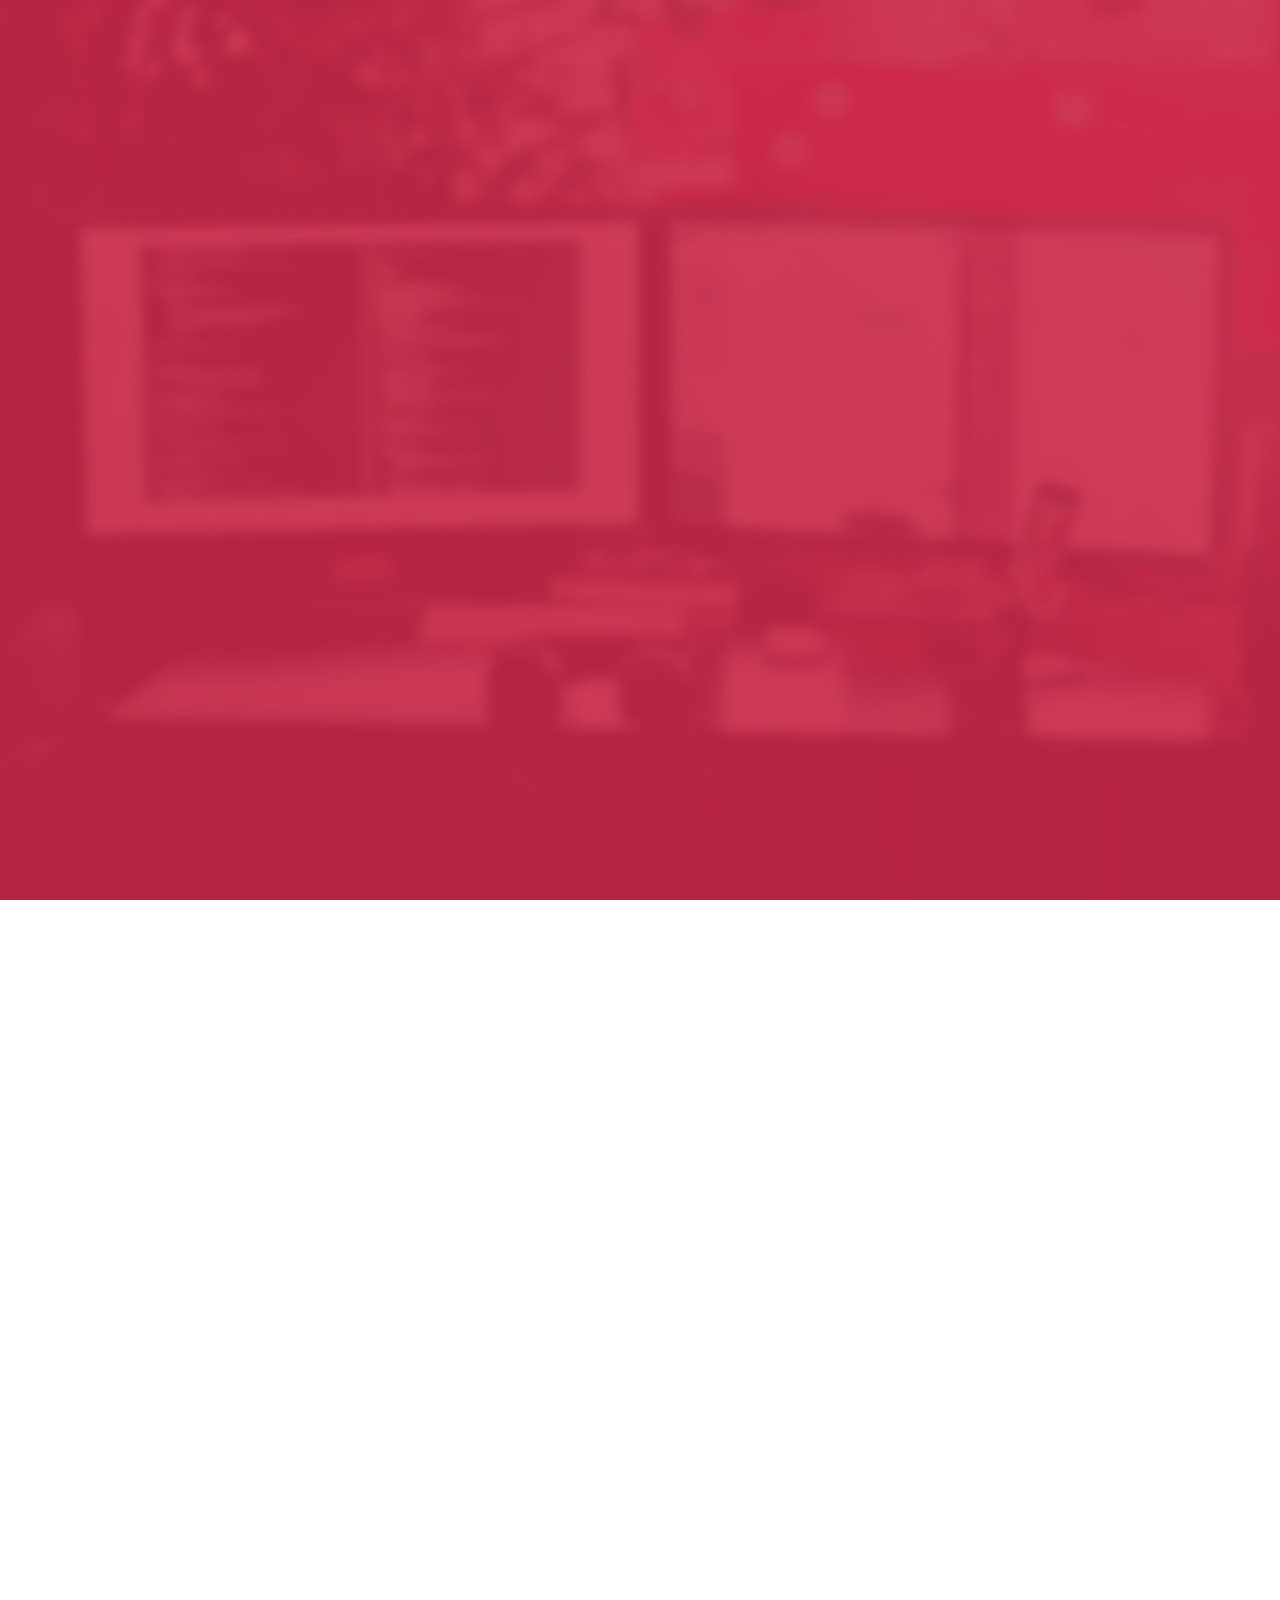
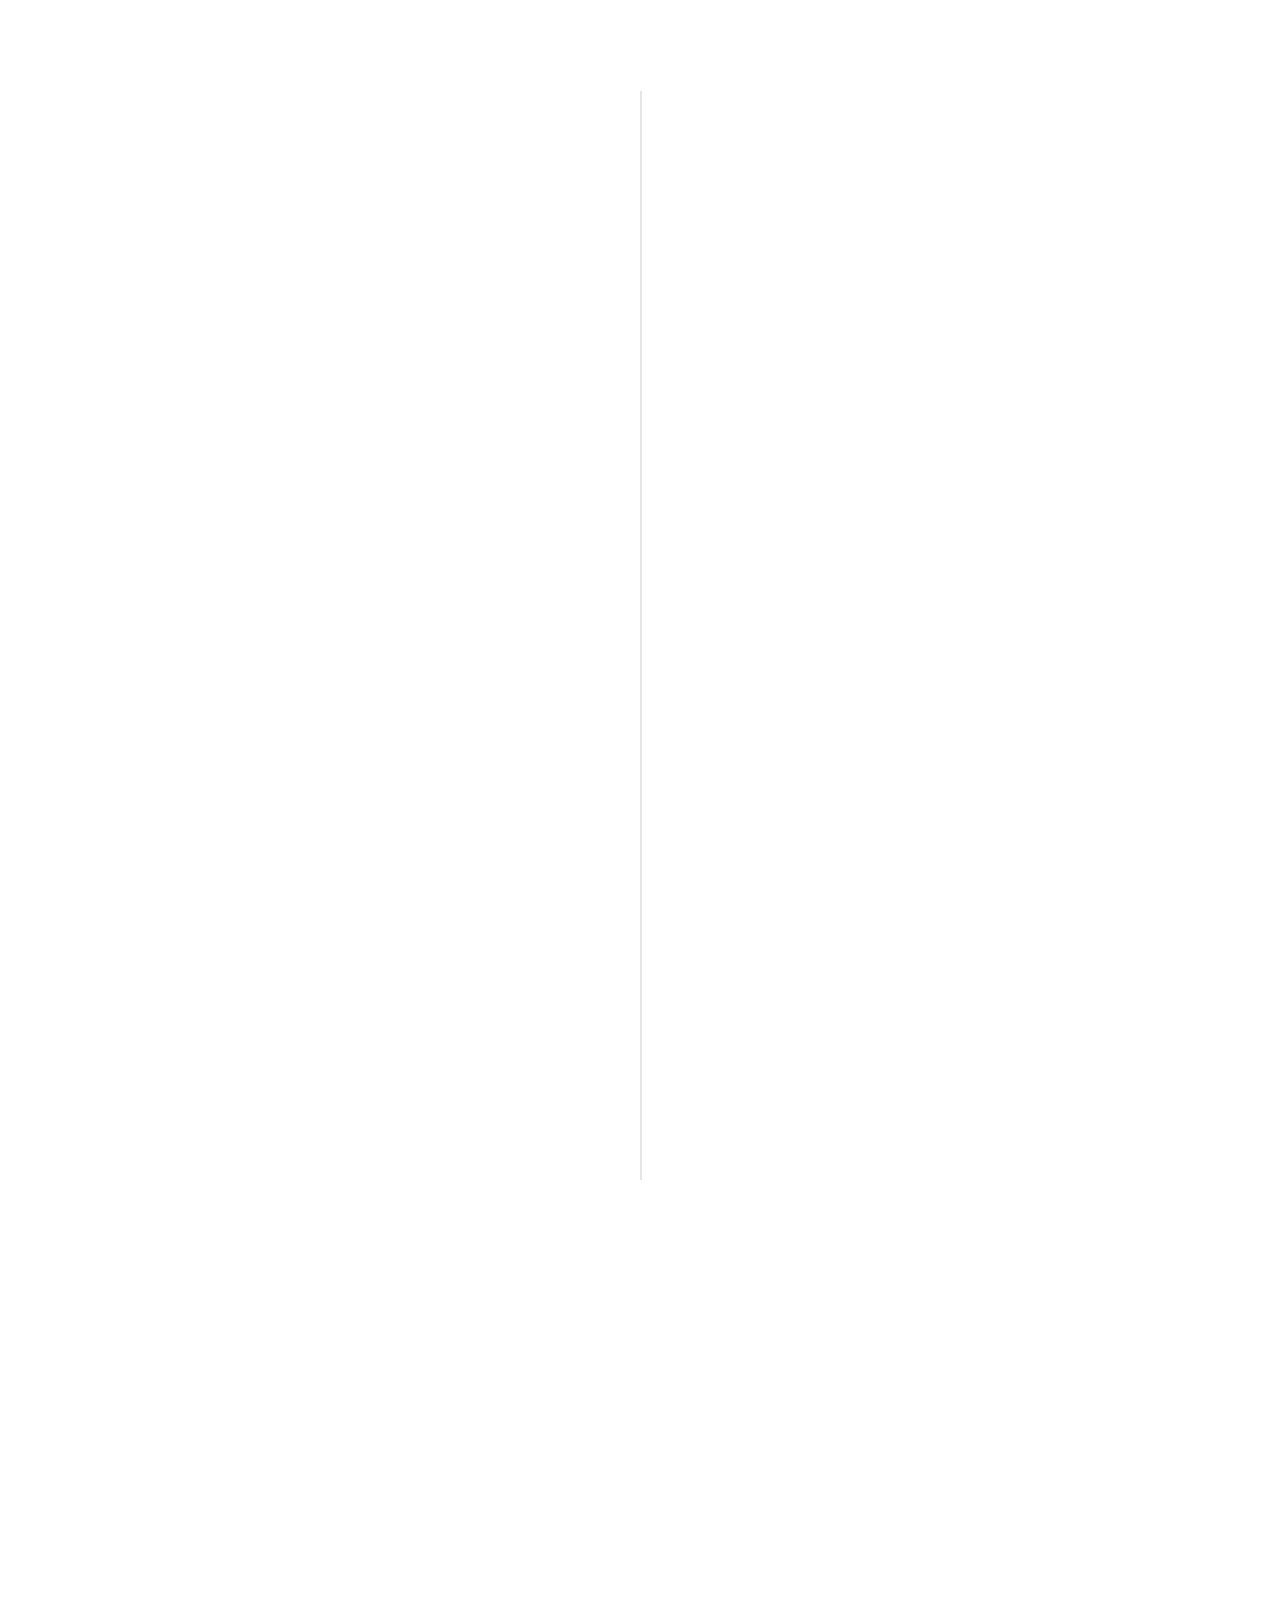
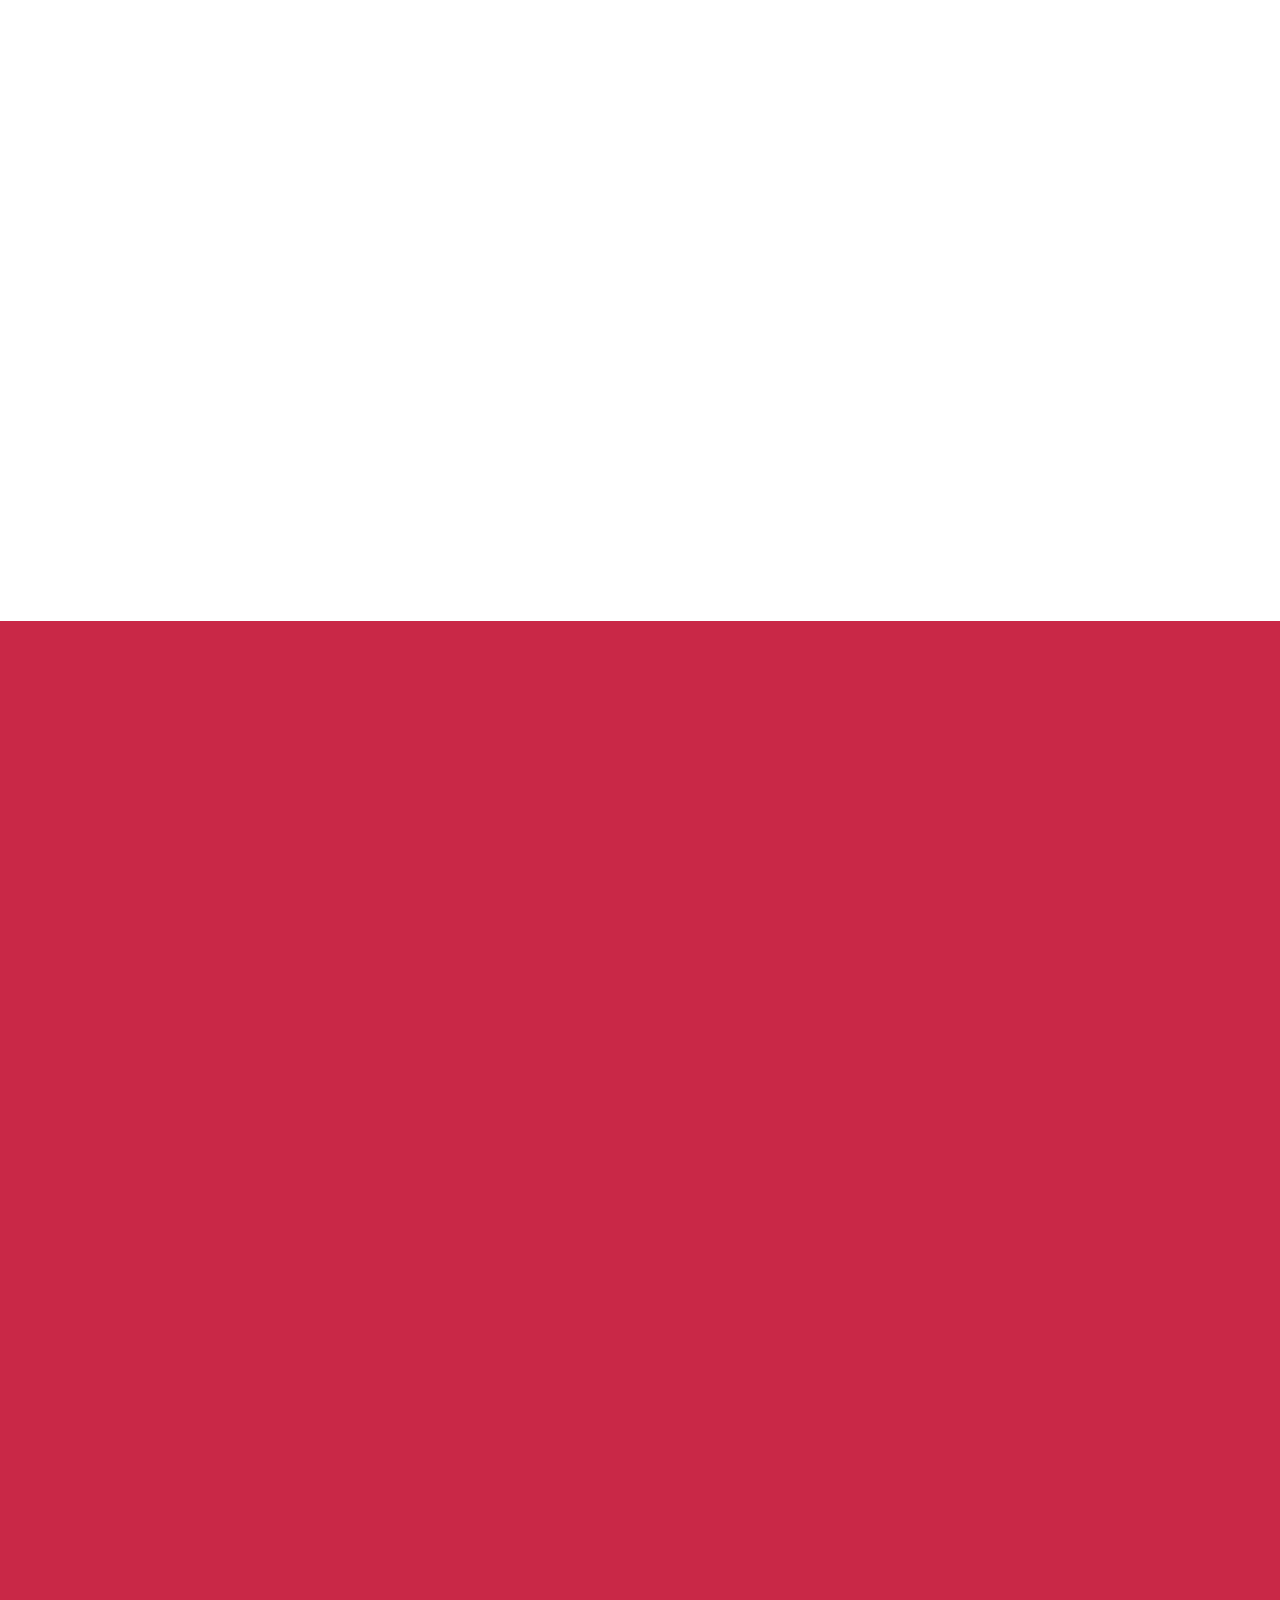
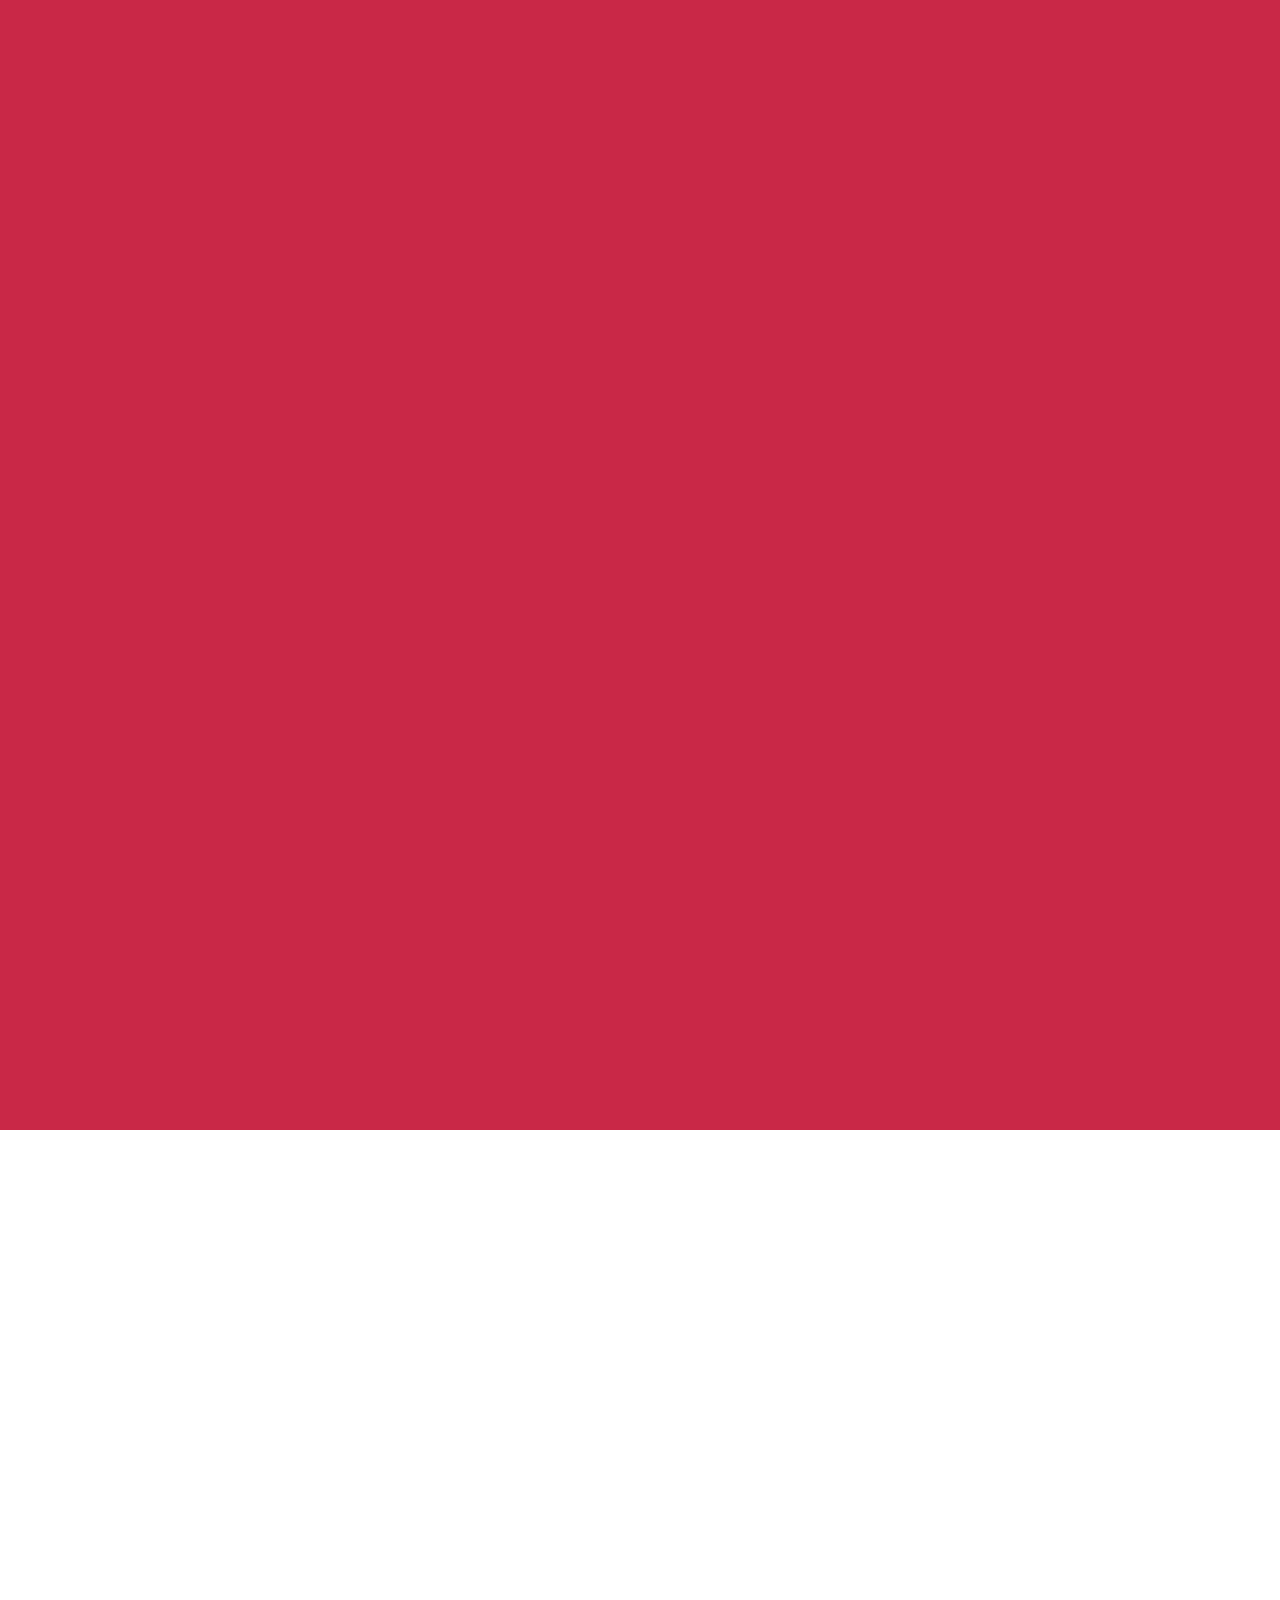
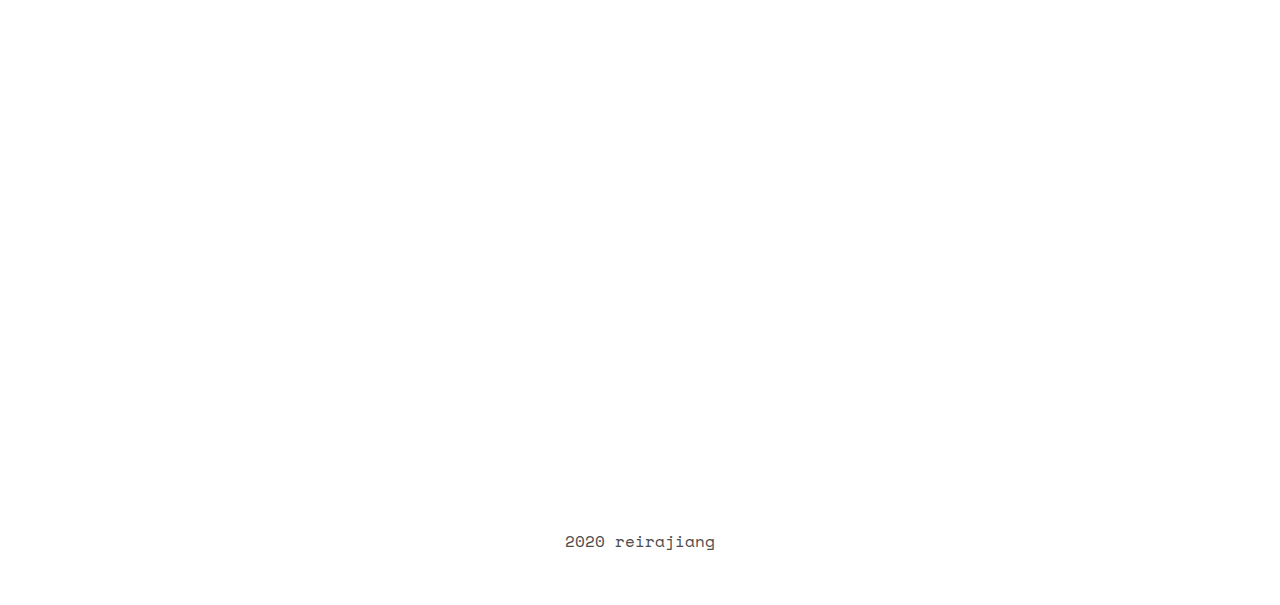
==== commit 27d24347: "新增作品集(js30)" ====
--- a/index.html
+++ b/index.html
@@ -271,7 +271,7 @@
 				</div>
 			</div>
 			<div class=" row mr-lg-5 ml-lg-5">
-				<div class="col-md-6 col-lg-3">
+				<div class="col-md-6 col-lg-4">
 					<div class="c-works animate-box">
 						<a id="final_project" href="http://220.128.133.15/s1080407/00_Project/" target="_blank" class="blog-bg" style="background-image: url(images/picker.png);"></a>
 						<div class="blog-text">
@@ -283,7 +283,7 @@
 						</div> 
 					</div>
 				</div>    
-				<div class="col-md-6 col-lg-3 ">
+				<div class="col-md-6 col-lg-4 ">
 					<div class="c-works animate-box">
 						<a href="https://jiangreira.github.io/colorpicker/" target="_blank" class="blog-bg" style="background-image: url(images/colorpicker.png)"></a>					
 						<div class="blog-text">
@@ -294,7 +294,17 @@
 						</div> 
 					</div>
 				</div>
-				<div class="col-md-6 col-lg-3 ">
+				<div class="col-md-6 col-lg-4 ">
+					<div class="c-works animate-box">
+						<a href="https://jiangreira.github.io/Javascript30/" target="_blank" class="blog-bg" style="background-image: url(images/js30.png)"></a>
+						<div class="blog-text">
+							<h3><a href="https://jiangreira.github.io/Javascript30/" target="_blank">Javascript30 <i class="fas fa-link"></i></a></h3>
+							<p>一系列javascript課程實作，除了原生js之外用jq練習</p>
+							<span class="badge badge-pill badge-danger text-light">Javascript</span>
+						</div> 
+					</div>
+				</div>
+				<div class="col-md-6 col-lg-4 ">
 					<div class="c-works animate-box">
 						<a href="https://jiangreira.github.io/jsstory/" target="_blank" class="blog-bg" style="background-image: url(images/jsstory.png)"></a>
 						<div class="blog-text">
@@ -305,7 +315,7 @@
 						</div> 
 					</div>
 				</div>
-				<div class="col-md-6 col-lg-3 ">
+				<div class="col-md-6 col-lg-4 ">
 					<div class="c-works animate-box">
 						<a href="https://jiangreira.github.io/peacegame/" target="_blank" class="blog-bg" style="background-image: url(images/peacegame.png)"></a>
 						<div class="blog-text">
@@ -316,7 +326,7 @@
 						</div> 
 					</div>
 				</div>
-				<div class="col-md-6 col-lg-3 ">
+				<div class="col-md-6 col-lg-4 ">
 					<div class="c-works animate-box">
 						<a href="https://jiangreira.github.io/digitalclock/" target="_blank" class="blog-bg" style="background-image: url(images/digitalclock.png)"></a>
 						<div class="blog-text">
@@ -326,7 +336,7 @@
 						</div> 
 					</div>
 				</div>
-				<div class="col-md-6 col-lg-3 ">
+				<div class="col-md-6 col-lg-4">
 					<div class="c-works animate-box">
 						<a href="https://jiangreira.github.io/watch/" target="_blank" class="blog-bg" style="background-image: url(images/watch_.png)"></a>
 						<div class="blog-text">
@@ -337,7 +347,7 @@
 						</div> 
 					</div>
 				</div>
-				<div class="col-md-6 col-lg-3 ">
+				<div class="col-md-6 col-lg-4 ">
 					<div class="c-works animate-box">
 						<a href="https://jiangreira.github.io/sunapi/" target="_blank" class="blog-bg" style="background-image: url(images/sunapi_.png);"></a>
 						<div class="blog-text">
--- a/css/style.css
+++ b/css/style.css
@@ -663,7 +663,7 @@
   position: relative;
   width: 100%;
   height:75%;
-  padding: 30px;
+  padding: 20px;
   float: left;
   background: #fff;
   -webkit-box-shadow: 0px 2px 5px 0px rgba(0, 0, 0, 0.06);
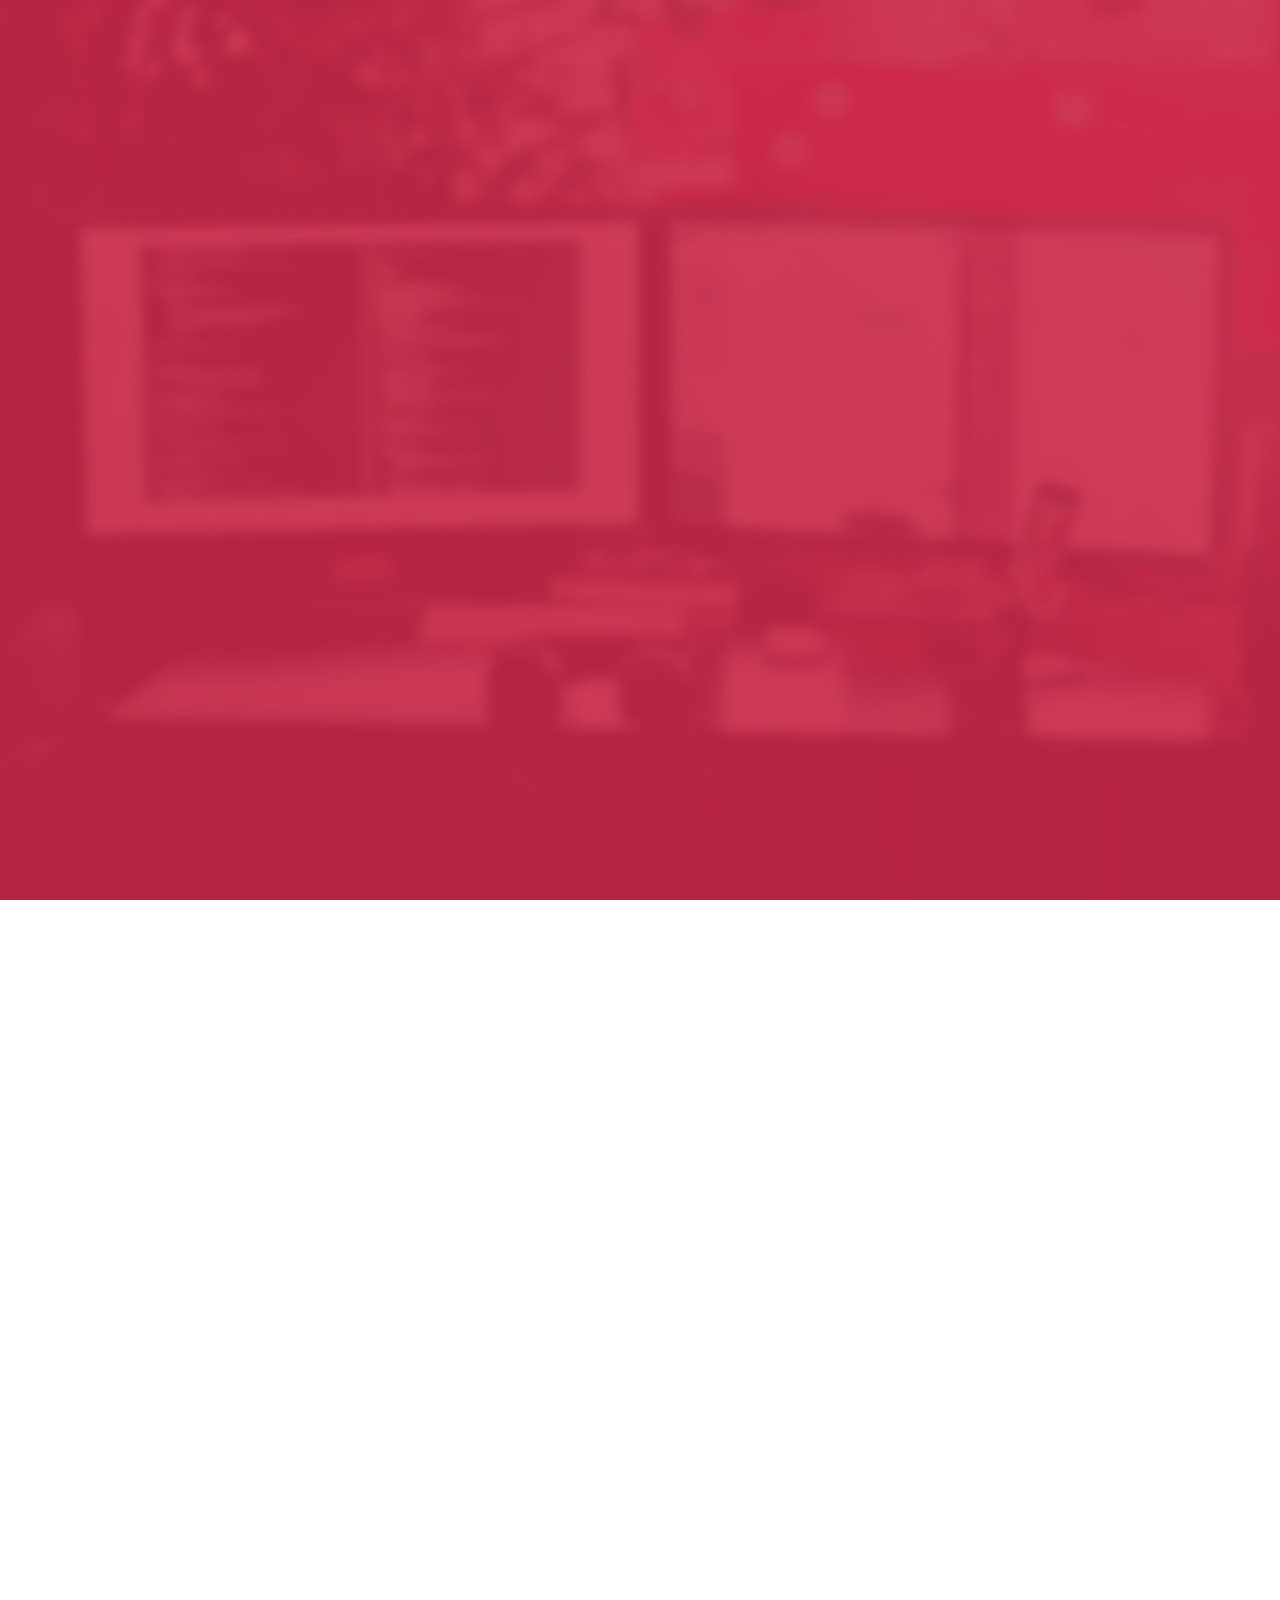
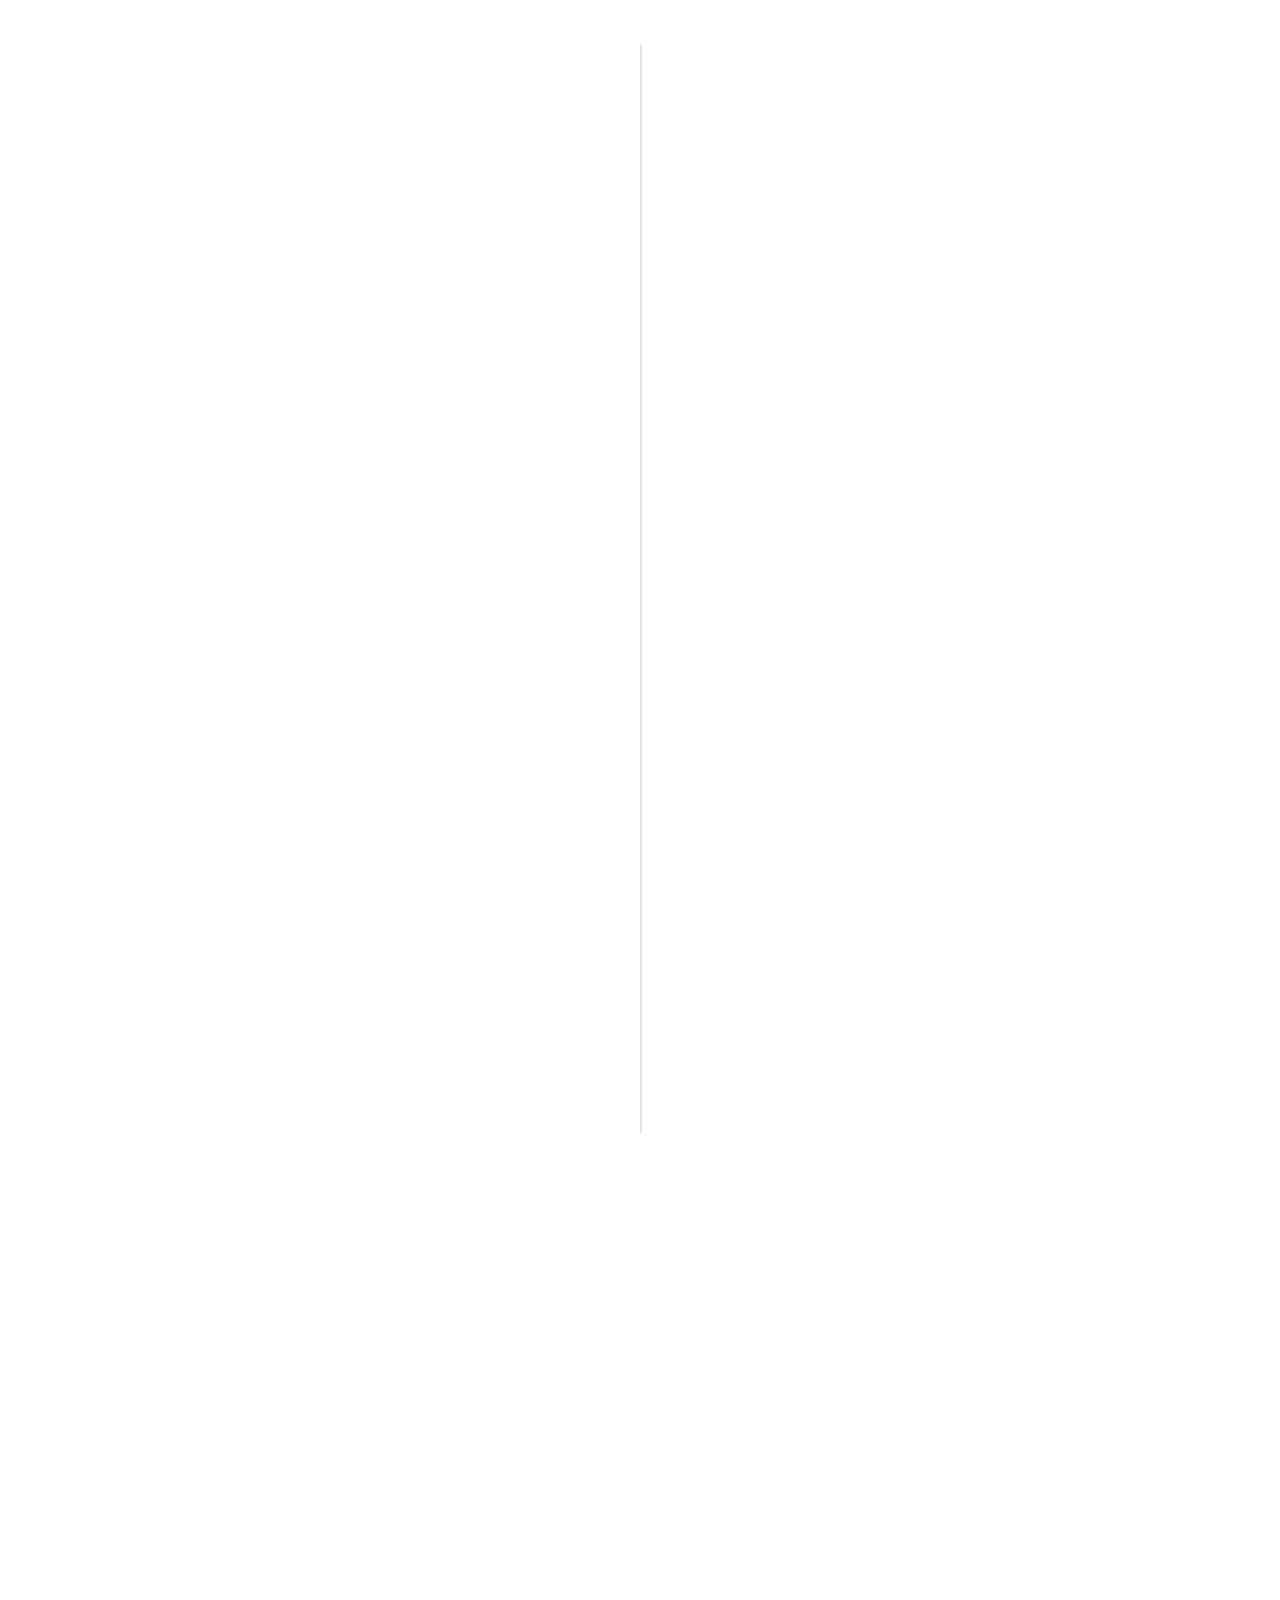
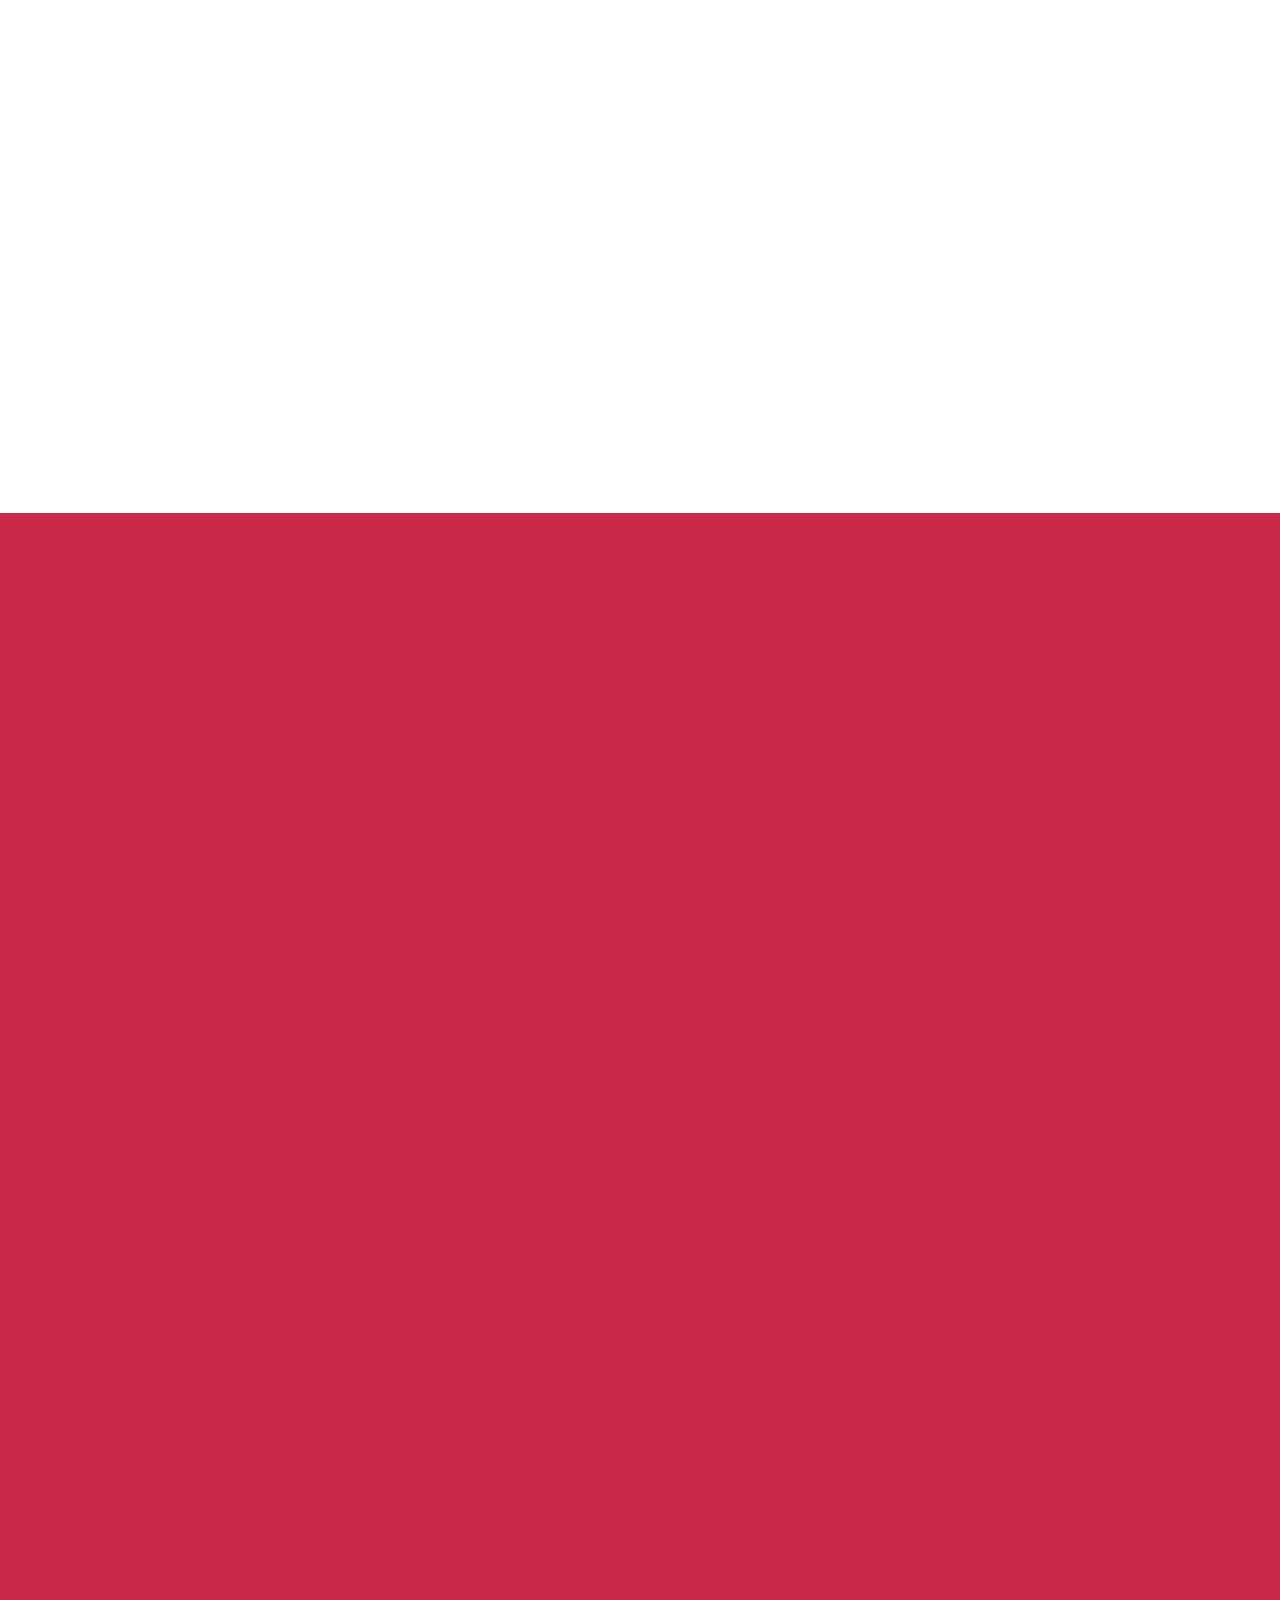
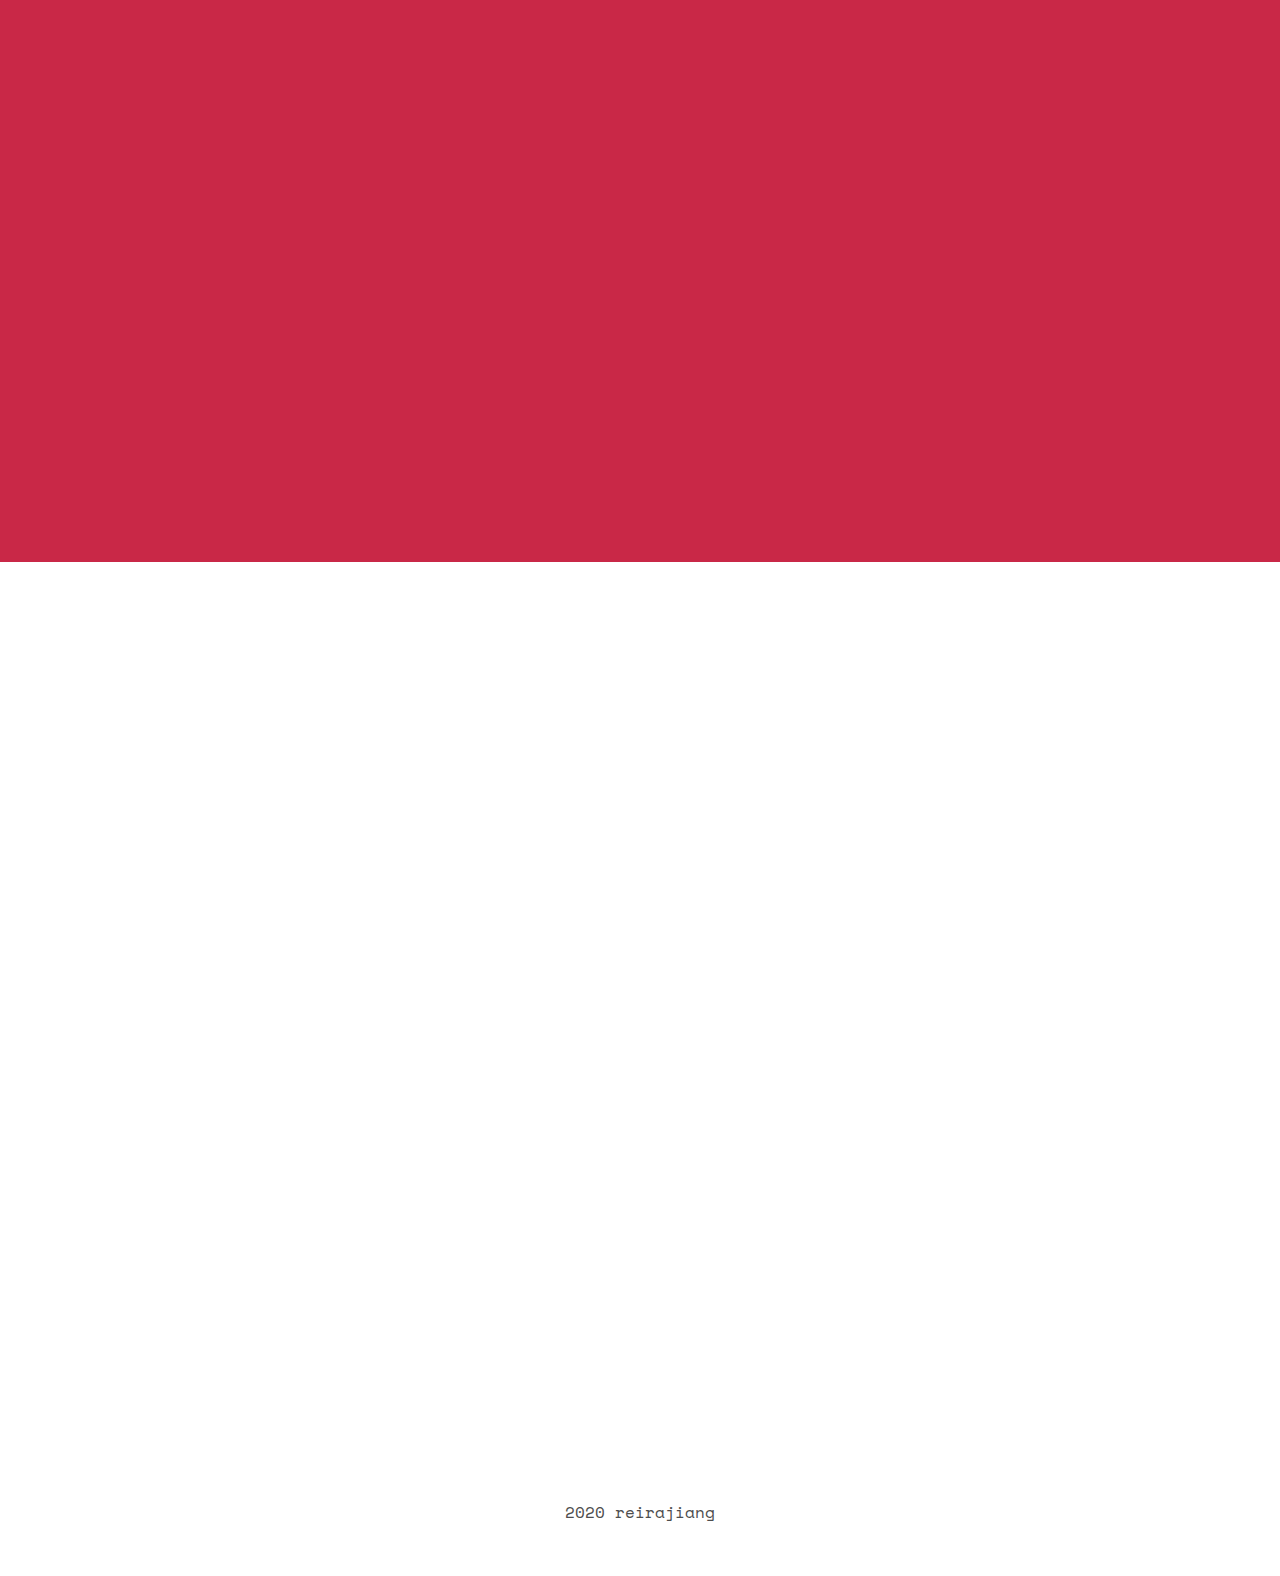
==== commit b394716a: "修改作品集部分" ====
--- a/index.html
+++ b/index.html
@@ -57,11 +57,12 @@
 				</div>
 			</div>
 			<div class="row">
-				<div class="col-xl-4">
+				<div class="col-xl-5">
 					<ul class="info mb-md-5">
 						<li><span class="first-block">姓名</span><span class="second-block">江盈蓉</span></li>
 						<li><span class="first-block">電話</span><span class="second-block">0966-720-315</span></li>
-						<li><span class="first-block">信箱</span><span class="second-block">yingrong.chang@gmail.com</span></li>
+						<li><span class="first-block">信箱</span><span class="second-block" onclick=copyemail(this)>yingrong.chang@gmail.com <i class="far fa-copy" onclick=copyemail()></i></span> </li>
+						<li><span class="first-block">居住</span><span class="second-block">新北市 泰山區</span></li>
 						<li><span class="first-block">連結</span>
 							<span class="second-block">
 								<a href="https://github.com/jiangreira" target="_blank"><i class="fab fa-github mr-2"></i></a>
@@ -70,11 +71,14 @@
 						</li>
 					</ul>
 				</div>
-				<div class="col-xl-7 ml-xl-5">
+				<div class="col-xl-6 ml-xl-5">
 					<h2>Hi!Everyone!</h2>
-					<p>我是Reira，待業中，目前持續研究jq中、喜歡上stackoverflow找答案<br>
-						<a href="https://reurl.cc/yydpm8" target="_blank">Resume <i class="far fa-share-square"></i> </a><br>
-						<a href="https://reurl.cc/A1QlmK" target="_blank">Official_Resume <i class="far fa-share-square"></i> </a></p>
+					<p>我是Reira，待業中，目前持續研究jq中、喜歡上stackoverflow找答案，近期正在挑戰
+						<a href="https://jiangreira.github.io/Javascript30/" target="_blank" >Javascript30</a>
+					</p>
+					<p>這是我的履歷
+						<a href="https://reurl.cc/A1QlmK" target="_blank">Official_Resume <i class="far fa-share-square"></i> </a>
+					</p>
 				</div>
 			</div>
 		</div>
@@ -264,18 +268,18 @@
 		</div>
 	</div>
 	<div id="c-works" class="fh5co-bg-dark">
-		<div class="container-fluid">
+		<div class="container">
 			<div class="row animate-box">
 				<div class="col-12 col-md-offset-2 text-center headtext">
 					<h2>作品集</h2>
 				</div>
 			</div>
 			<div class=" row mr-lg-5 ml-lg-5">
-				<div class="col-md-6 col-lg-4">
+				<div class="col-sm-6 col-md-4">
 					<div class="c-works animate-box">
 						<a id="final_project" href="http://220.128.133.15/s1080407/00_Project/" target="_blank" class="blog-bg" style="background-image: url(images/picker.png);"></a>
 						<div class="blog-text">
-							<h3><a href="http://220.128.133.15/s1080407/00_Project/" target="_blank">Picker 批客 <i class="fas fa-link"></i></a></h3>
+							<h4><a href="http://220.128.133.15/s1080407/00_Project/" target="_blank">Picker 批客 <i class="fas fa-link"></i></a></h4>
 							<p>泰山職訓局結訓專題<br>使用PHP，包含會員管理及後臺管理</p>
 							<span class="badge badge-pill badge-danger text-light">JQuery</span>
 							<span class="badge badge-pill badge-danger text-light">AJAX</span>
@@ -283,76 +287,76 @@
 						</div> 
 					</div>
 				</div>    
-				<div class="col-md-6 col-lg-4 ">
+				<div class="col-sm-6 col-md-4">
 					<div class="c-works animate-box">
 						<a href="https://jiangreira.github.io/colorpicker/" target="_blank" class="blog-bg" style="background-image: url(images/colorpicker.png)"></a>					
 						<div class="blog-text">
-							<h3><a href="https://jiangreira.github.io/colorpicker/" target="_blank">ColorPicker 色彩選擇器 <i class="fas fa-link"></i></a></h3>
+							<h4><a href="https://jiangreira.github.io/colorpicker/" target="_blank">色彩選擇器 <i class="fas fa-link"></i></a></h4>
 							<p>隨機調色盤,點擊連續增加/減少,同時可針對RGB個別輸入值,並顯示對應的色碼</p>
 							<span class="badge badge-pill badge-danger text-light">Javascript</span>
 							<span class="badge badge-pill badge-danger text-light">Bootstrap</span>
 						</div> 
 					</div>
 				</div>
-				<div class="col-md-6 col-lg-4 ">
+				<div class="col-sm-6 col-md-4">
 					<div class="c-works animate-box">
 						<a href="https://jiangreira.github.io/Javascript30/" target="_blank" class="blog-bg" style="background-image: url(images/js30.png)"></a>
 						<div class="blog-text">
-							<h3><a href="https://jiangreira.github.io/Javascript30/" target="_blank">Javascript30 <i class="fas fa-link"></i></a></h3>
+							<h4><a href="https://jiangreira.github.io/Javascript30/" target="_blank">Javascript30 <i class="fas fa-link"></i></a></h4>
 							<p>一系列javascript課程實作，除了原生js之外用jq練習</p>
 							<span class="badge badge-pill badge-danger text-light">Javascript</span>
 						</div> 
 					</div>
 				</div>
-				<div class="col-md-6 col-lg-4 ">
+				<div class="col-sm-6 col-md-4">
 					<div class="c-works animate-box">
 						<a href="https://jiangreira.github.io/jsstory/" target="_blank" class="blog-bg" style="background-image: url(images/jsstory.png)"></a>
 						<div class="blog-text">
-							<h3><a href="https://jiangreira.github.io/jsstory/" target="_blank">JS Story / Js小遊戲 <i class="fas fa-link"></i></a></h3>
+							<h4><a href="https://jiangreira.github.io/jsstory/" target="_blank">二分之一小遊戲 <i class="fas fa-link"></i></a></h4>
 							<p>使用sweetalert規劃一個闖關遊戲</p>
 							<span class="badge badge-pill badge-danger text-light">Javascript</span>
 							<span class="badge badge-pill badge-danger text-light">SweetAlert</span>
 						</div> 
 					</div>
 				</div>
-				<div class="col-md-6 col-lg-4 ">
+				<div class="col-sm-6 col-md-4">
 					<div class="c-works animate-box">
 						<a href="https://jiangreira.github.io/peacegame/" target="_blank" class="blog-bg" style="background-image: url(images/peacegame.png)"></a>
 						<div class="blog-text">
-							<h3><a href="https://jiangreira.github.io/peacegame/" target="_blank" >Js小遊戲 <i class="fas fa-link"></i></a></h3>
+							<h4><a href="https://jiangreira.github.io/peacegame/" target="_blank" >Js小遊戲 <i class="fas fa-link"></i></a></h4>
 							<p>促進和平PeaceGame是由打地鼠小遊戲變化而來</p>
 							<span class="badge badge-pill badge-danger text-light">Javascript</span>
 							<span class="badge badge-pill badge-danger text-light">Bootstrap</span>
 						</div> 
 					</div>
 				</div>
-				<div class="col-md-6 col-lg-4 ">
+				<div class="col-sm-6 col-md-4">
 					<div class="c-works animate-box">
 						<a href="https://jiangreira.github.io/digitalclock/" target="_blank" class="blog-bg" style="background-image: url(images/digitalclock.png)"></a>
 						<div class="blog-text">
-							<h3><a href="https://jiangreira.github.io/digitalclock/" target="_blank" >數位鐘 <i class="fas fa-link"></i></a></h3>
+							<h4><a href="https://jiangreira.github.io/digitalclock/" target="_blank" >數位鐘 <i class="fas fa-link"></i></a></h4>
 							<p>結合圖片寫出數位鐘</p>
 							<span class="badge badge-pill badge-danger text-light">Javascript</span>
 						</div> 
 					</div>
 				</div>
-				<div class="col-md-6 col-lg-4">
+				<div class="col-sm-6 col-md-4">
 					<div class="c-works animate-box">
 						<a href="https://jiangreira.github.io/watch/" target="_blank" class="blog-bg" style="background-image: url(images/watch_.png)"></a>
 						<div class="blog-text">
-							<h3><a href="https://jiangreira.github.io/watch/" target="_blank" >電子鐘 <i class="fas fa-link"></i></a></h3>
+							<h4><a href="https://jiangreira.github.io/watch/" target="_blank" >電子鐘 <i class="fas fa-link"></i></a></h4>
 							<p>運用js寫出電子鐘</p>
 							<span class="badge badge-pill badge-danger text-light">Javascript</span>
 							<span class="badge badge-pill badge-danger text-light">JQuery</span>
 						</div> 
 					</div>
 				</div>
-				<div class="col-md-6 col-lg-4 ">
+				<div class="col-sm-6 col-md-4">
 					<div class="c-works animate-box">
 						<a href="https://jiangreira.github.io/sunapi/" target="_blank" class="blog-bg" style="background-image: url(images/sunapi_.png);"></a>
 						<div class="blog-text">
-							<h3><a href="https://jiangreira.github.io/sunapi/" target="_blank">日出日落API串接 <i class="fas fa-link"></i></a></h3>
-							<p>利用AJAX串接open api</p>
+							<h4><a href="https://jiangreira.github.io/sunapi/" target="_blank">第三方API串接 <i class="fas fa-link"></i></a></h4>
+							<p>利用AJAX串接日出日落open api</p>
 							<span class="badge badge-pill badge-danger text-light">JQuery</span>
 							<span class="badge badge-pill badge-danger text-light">AJAX</span>
 							<span class="badge badge-pill badge-danger text-light">DataTable.js</span>
@@ -445,5 +449,29 @@
 	<script src="plugins/all/main.js"></script>
 	<script>
 	</script>
+	<script>
+		function copyemail(element){
+			var range, selection, worked;
+            var txt='yingrong.chang@gmail.com';
+            if (document.body.createTextRange) {
+                range = document.body.createTextRange();
+                range.moveToElementText(element);
+                range.select();
+            } else if (window.getSelection) {
+                selection = window.getSelection();        
+                range = document.createRange();
+                range.selectNodeContents(element);
+                selection.removeAllRanges();
+                selection.addRange(range);
+            } 
+            try {
+                document.execCommand('copy');
+                alert(`謝謝您的瀏覽! \ne-mail已複製`);
+            }
+            catch (err) {
+                alert('unable to copy text');
+            }
+		}
+	</script>
 	</body>
 </html>--- a/css/style.css
+++ b/css/style.css
@@ -1,3 +1,5 @@
+/** @format */
+
 body {
   font-family: "Space Mono", "Noto Sans TC", serif;
   font-weight: 400;
@@ -35,13 +37,15 @@
 }
 
 a {
-  color: #C92847;
+  color: #c92847;
   -webkit-transition: 0.5s;
   -o-transition: 0.5s;
   transition: 0.5s;
 }
-a:hover, a:active, a:focus {
-  color: #C92847;
+a:hover,
+a:active,
+a:focus {
+  color: #c92847;
   outline: none;
   text-decoration: none;
 }
@@ -50,7 +54,13 @@
   margin-bottom: 30px;
 }
 
-h1, h2, h3, h4, h5, h6, figure {
+h1,
+h2,
+h3,
+h4,
+h5,
+h6,
+figure {
   color: #000;
   font-family: "Space Mono", "Noto Sans TC", serif;
   font-weight: 400;
@@ -59,17 +69,17 @@
 
 ::-webkit-selection {
   color: #fff;
-  background: #C92847;
+  background: #c92847;
 }
 
 ::-moz-selection {
   color: #fff;
-  background: #C92847;
+  background: #c92847;
 }
 
 ::selection {
   color: #fff;
-  background: #C92847;
+  background: #c92847;
 }
 
 #c-header,
@@ -99,9 +109,11 @@
 .c-cover .display-tc {
   display: table-cell;
   vertical-align: middle;
-  height: 600px;
-}
-#c-header .display-tc h1, #c-header .display-tc h2, #c-header .display-tc h3,
+  height: 100vh;
+}
+#c-header .display-tc h1,
+#c-header .display-tc h2,
+#c-header .display-tc h3,
 .c-cover .display-tc h1,
 .c-cover .display-tc h2,
 .c-cover .display-tc h3 {
@@ -134,7 +146,7 @@
   left: 0;
   width: 30px;
   height: 4px;
-  content: '';
+  content: "";
   background: #fff;
   margin-left: -30px;
 }
@@ -145,7 +157,7 @@
   right: 0;
   width: 30px;
   height: 4px;
-  content: '';
+  content: "";
   background: #fff;
   margin-right: -30px;
 }
@@ -214,7 +226,7 @@
 #c-skills,
 #c-works,
 #c-license,
-#fh5co-pricing{
+#fh5co-pricing {
   padding: 7em 0;
   clear: both;
 }
@@ -229,9 +241,8 @@
   }
 }
 
-
 .fh5co-bg-dark {
-  background: #C92847;
+  background: #c92847;
 }
 .fh5co-bg-dark .headtext h2 {
   color: #fff !important;
@@ -258,14 +269,14 @@
   padding-top: 0;
 }
 .info li .first-block {
-  width: 40%;
+  width: 35%;
   display: inline-block;
   float: left;
   color: #000;
   font-weight: bold;
 }
 .info li .second-block {
-  width: 60%;
+  width: 65%;
   display: inline-block;
 }
 
@@ -287,7 +298,7 @@
   display: inline-block;
   zoom: 1;
   *display: inline;
-  color: #C92847;
+  color: #c92847;
   padding-left: 10px;
   padding-right: 10px;
 }
@@ -313,7 +324,7 @@
   zoom: 1;
   *display: inline;
   color: #fff;
-  background: #2F3C4F;
+  background: #2f3c4f;
   padding: 10px 10px 2px 10px;
   -webkit-border-radius: 2px;
   -moz-border-radius: 2px;
@@ -324,11 +335,11 @@
   font-size: 20px;
 }
 #fh5co-about .social-icons li a:hover {
-  background: #C92847;
+  background: #c92847;
 }
 
 .headtext {
-  margin-bottom: 5em;
+  margin-bottom: 1.2em;
 }
 .headtext.headtext-sm {
   margin-bottom: 2em;
@@ -410,7 +421,8 @@
     margin-bottom: 4em;
   }
 }
-.timeline > li:before, .timeline > li:after {
+.timeline > li:before,
+.timeline > li:after {
   content: " ";
   display: table;
 }
@@ -454,7 +466,7 @@
   top: 40px;
   left: 50%;
   margin-left: -21px;
-  background-color: #C92847;
+  background-color: #c92847;
   z-index: 100;
   display: table;
   -webkit-border-radius: 50%;
@@ -585,7 +597,7 @@
 }
 
 .progress-bar {
-  background-color: #2F3C4F;
+  background-color: #2f3c4f;
   height: 5px;
   display: block;
   box-shadow: none;
@@ -630,8 +642,8 @@
   width: 100%;
   float: left;
   margin-bottom: 20px;
-  margin-top:20px;
-  border:1px solid lightgray
+  margin-top: 20px;
+  border: 1px solid lightgray;
 }
 @media screen and (max-width: 768px) {
   .c-works {
@@ -645,12 +657,12 @@
   background-position: center center;
   background-repeat: no-repeat;
   position: relative;
-  height: 300px;
+  height: 200px;
 }
 
 @media screen and (max-width: 768px) {
   .c-works .blog-bg {
-    height: 400px;
+    height: 200px;
   }
 }
 @media screen and (max-width: 480px) {
@@ -662,8 +674,7 @@
   /* margin-bottom: 30px; */
   position: relative;
   width: 100%;
-  height:75%;
-  padding: 20px;
+  padding: 10px;
   float: left;
   background: #fff;
   -webkit-box-shadow: 0px 2px 5px 0px rgba(0, 0, 0, 0.06);
@@ -672,19 +683,26 @@
   -webkit-transition: 0.3s;
   -o-transition: 0.3s;
   transition: 0.3s;
-}
-.c-works .blog-text p{
+  height:200px
+}
+.c-works .blog-text p {
   height: 50px !important;
 }
 @media screen and (max-width: 768px) {
   .c-works .blog-text {
     padding: 10px;
-  }
-}
+    height:200px
+  }
+}
+/* @media screen and (max-width: 577px) {
+  .c-works .blog-text {
+    height: 100% !important;
+  }
+} */
 .c-works .blog-text span {
   display: inline-block;
-  margin-bottom: 20px;
-  font-size: 1rem !important;
+  margin-bottom: 10px;
+  /* font-size: 1rem !important; */
   color: rgba(0, 0, 0, 0.3);
 }
 .c-works .blog-text .stuff {
@@ -720,12 +738,12 @@
   font-size: 14px;
   padding-right: 5px;
 }
-.c-works .blog-text h3 {
-  font-size: 24px;
+.c-works .blog-text h4 {
+  font-size: 20px;
   margin-bottom: 20px;
   line-height: 1.5;
 }
-.c-works .blog-text h3 a {
+.c-works .blog-text h4 a {
   color: black;
 }
 
@@ -741,11 +759,13 @@
   width: 100%;
   float: left;
 }
-#fh5co-consult .video, #fh5co-consult .choose {
+#fh5co-consult .video,
+#fh5co-consult .choose {
   display: inline-block;
 }
 @media screen and (max-width: 768px) {
-  #fh5co-consult .video, #fh5co-consult .choose {
+  #fh5co-consult .video,
+  #fh5co-consult .choose {
     width: 100% !important;
   }
 }
@@ -823,7 +843,7 @@
 }
 .contact-info li i {
   position: absolute;
-  top: .3em;
+  top: 0.3em;
   left: 0;
   font-size: 22px;
   color: rgba(0, 0, 0, 0.3);
@@ -847,7 +867,8 @@
   -ms-border-radius: 4px;
   border-radius: 4px;
 }
-.form-control:focus, .form-control:active {
+.form-control:focus,
+.form-control:active {
   box-shadow: none;
   border: 2px solid rgba(0, 0, 0, 0.8);
 }
@@ -905,7 +926,9 @@
   display: table-cell;
   vertical-align: middle;
 }
-.gototop a:hover, .gototop a:active, .gototop a:focus {
+.gototop a:hover,
+.gototop a:active,
+.gototop a:focus {
   text-decoration: none;
   outline: none;
 }
@@ -931,27 +954,33 @@
 .btn.btn-lg {
   padding: 18px 36px !important;
 }
-.btn:hover, .btn:active, .btn:focus {
+.btn:hover,
+.btn:active,
+.btn:focus {
   box-shadow: none !important;
   outline: none !important;
 }
 
 .btn-primary {
-  background: #C92847;
-  color: #fff;
-  border: 2px solid #C92847;
-}
-.btn-primary:hover, .btn-primary:focus, .btn-primary:active {
+  background: #c92847;
+  color: #fff;
+  border: 2px solid #c92847;
+}
+.btn-primary:hover,
+.btn-primary:focus,
+.btn-primary:active {
   background: #ff9b1a !important;
   border-color: #ff9b1a !important;
 }
 .btn-primary.btn-outline {
   background: transparent;
-  color: #C92847;
-  border: 2px solid #C92847;
-}
-.btn-primary.btn-outline:hover, .btn-primary.btn-outline:focus, .btn-primary.btn-outline:active {
-  background: #C92847;
+  color: #c92847;
+  border: 2px solid #c92847;
+}
+.btn-primary.btn-outline:hover,
+.btn-primary.btn-outline:focus,
+.btn-primary.btn-outline:active {
+  background: #c92847;
   color: #fff;
 }
 
@@ -960,7 +989,9 @@
   color: #fff;
   border: 2px solid #5cb85c;
 }
-.btn-success:hover, .btn-success:focus, .btn-success:active {
+.btn-success:hover,
+.btn-success:focus,
+.btn-success:active {
   background: #4cae4c !important;
   border-color: #4cae4c !important;
 }
@@ -969,7 +1000,9 @@
   color: #5cb85c;
   border: 2px solid #5cb85c;
 }
-.btn-success.btn-outline:hover, .btn-success.btn-outline:focus, .btn-success.btn-outline:active {
+.btn-success.btn-outline:hover,
+.btn-success.btn-outline:focus,
+.btn-success.btn-outline:active {
   background: #5cb85c;
   color: #fff;
 }
@@ -979,7 +1012,9 @@
   color: #fff;
   border: 2px solid #5bc0de;
 }
-.btn-info:hover, .btn-info:focus, .btn-info:active {
+.btn-info:hover,
+.btn-info:focus,
+.btn-info:active {
   background: #46b8da !important;
   border-color: #46b8da !important;
 }
@@ -988,7 +1023,9 @@
   color: #5bc0de;
   border: 2px solid #5bc0de;
 }
-.btn-info.btn-outline:hover, .btn-info.btn-outline:focus, .btn-info.btn-outline:active {
+.btn-info.btn-outline:hover,
+.btn-info.btn-outline:focus,
+.btn-info.btn-outline:active {
   background: #5bc0de;
   color: #fff;
 }
@@ -998,7 +1035,9 @@
   color: #fff;
   border: 2px solid #f0ad4e;
 }
-.btn-warning:hover, .btn-warning:focus, .btn-warning:active {
+.btn-warning:hover,
+.btn-warning:focus,
+.btn-warning:active {
   background: #eea236 !important;
   border-color: #eea236 !important;
 }
@@ -1007,7 +1046,9 @@
   color: #f0ad4e;
   border: 2px solid #f0ad4e;
 }
-.btn-warning.btn-outline:hover, .btn-warning.btn-outline:focus, .btn-warning.btn-outline:active {
+.btn-warning.btn-outline:hover,
+.btn-warning.btn-outline:focus,
+.btn-warning.btn-outline:active {
   background: #f0ad4e;
   color: #fff;
 }
@@ -1017,7 +1058,9 @@
   color: #fff;
   border: 2px solid #d9534f;
 }
-.btn-danger:hover, .btn-danger:focus, .btn-danger:active {
+.btn-danger:hover,
+.btn-danger:focus,
+.btn-danger:active {
   background: #d43f3a !important;
   border-color: #d43f3a !important;
 }
@@ -1026,7 +1069,9 @@
   color: #d9534f;
   border: 2px solid #d9534f;
 }
-.btn-danger.btn-outline:hover, .btn-danger.btn-outline:focus, .btn-danger.btn-outline:active {
+.btn-danger.btn-outline:hover,
+.btn-danger.btn-outline:focus,
+.btn-danger.btn-outline:active {
   background: #d9534f;
   color: #fff;
 }
@@ -1039,7 +1084,9 @@
   -o-transition: 0.3s;
   transition: 0.3s;
 }
-.btn-outline:hover, .btn-outline:focus, .btn-outline:active {
+.btn-outline:hover,
+.btn-outline:focus,
+.btn-outline:active {
   box-shadow: none;
 }
 
@@ -1078,10 +1125,11 @@
   font-size: 18px;
   font-weight: 300;
 }
-.form-control:active, .form-control:focus {
+.form-control:active,
+.form-control:focus {
   outline: none;
   box-shadow: none;
-  border-color: #C92847;
+  border-color: #c92847;
 }
 
 .row-pb-md {
@@ -1140,7 +1188,7 @@
   display: table-cell;
   vertical-align: middle;
   height: 270px;
-  background: #C92847;
+  background: #c92847;
   opacity: 0;
   -webkit-transition: 0.3s;
   -o-transition: 0.3s;
@@ -1167,20 +1215,19 @@
   .work .desc {
     opacity: 1;
     background: rgba(255, 255, 255, 0.8);
-    
   }
   .work .desc h3 {
     -webkit-transform: translate3d(0, 0, 0);
     transform: translate3d(0, 0, 0);
     color: black !important;
-    text-shadow: 5px 5px 10px !important; 
+    text-shadow: 5px 5px 10px !important;
     font-size: 1.5rem !important;
   }
   .work .desc span {
     -webkit-transform: translate3d(0, 0, 0);
     transform: translate3d(0, 0, 0);
     color: black !important;
-    text-shadow: 10px 10px 15px !important; 
+    text-shadow: 10px 10px 15px !important;
   }
 }
 .work:hover .desc {
@@ -1193,4 +1240,4 @@
 .work:hover .desc span {
   -webkit-transform: translate3d(0, 0, 0);
   transform: translate3d(0, 0, 0);
-}+}
